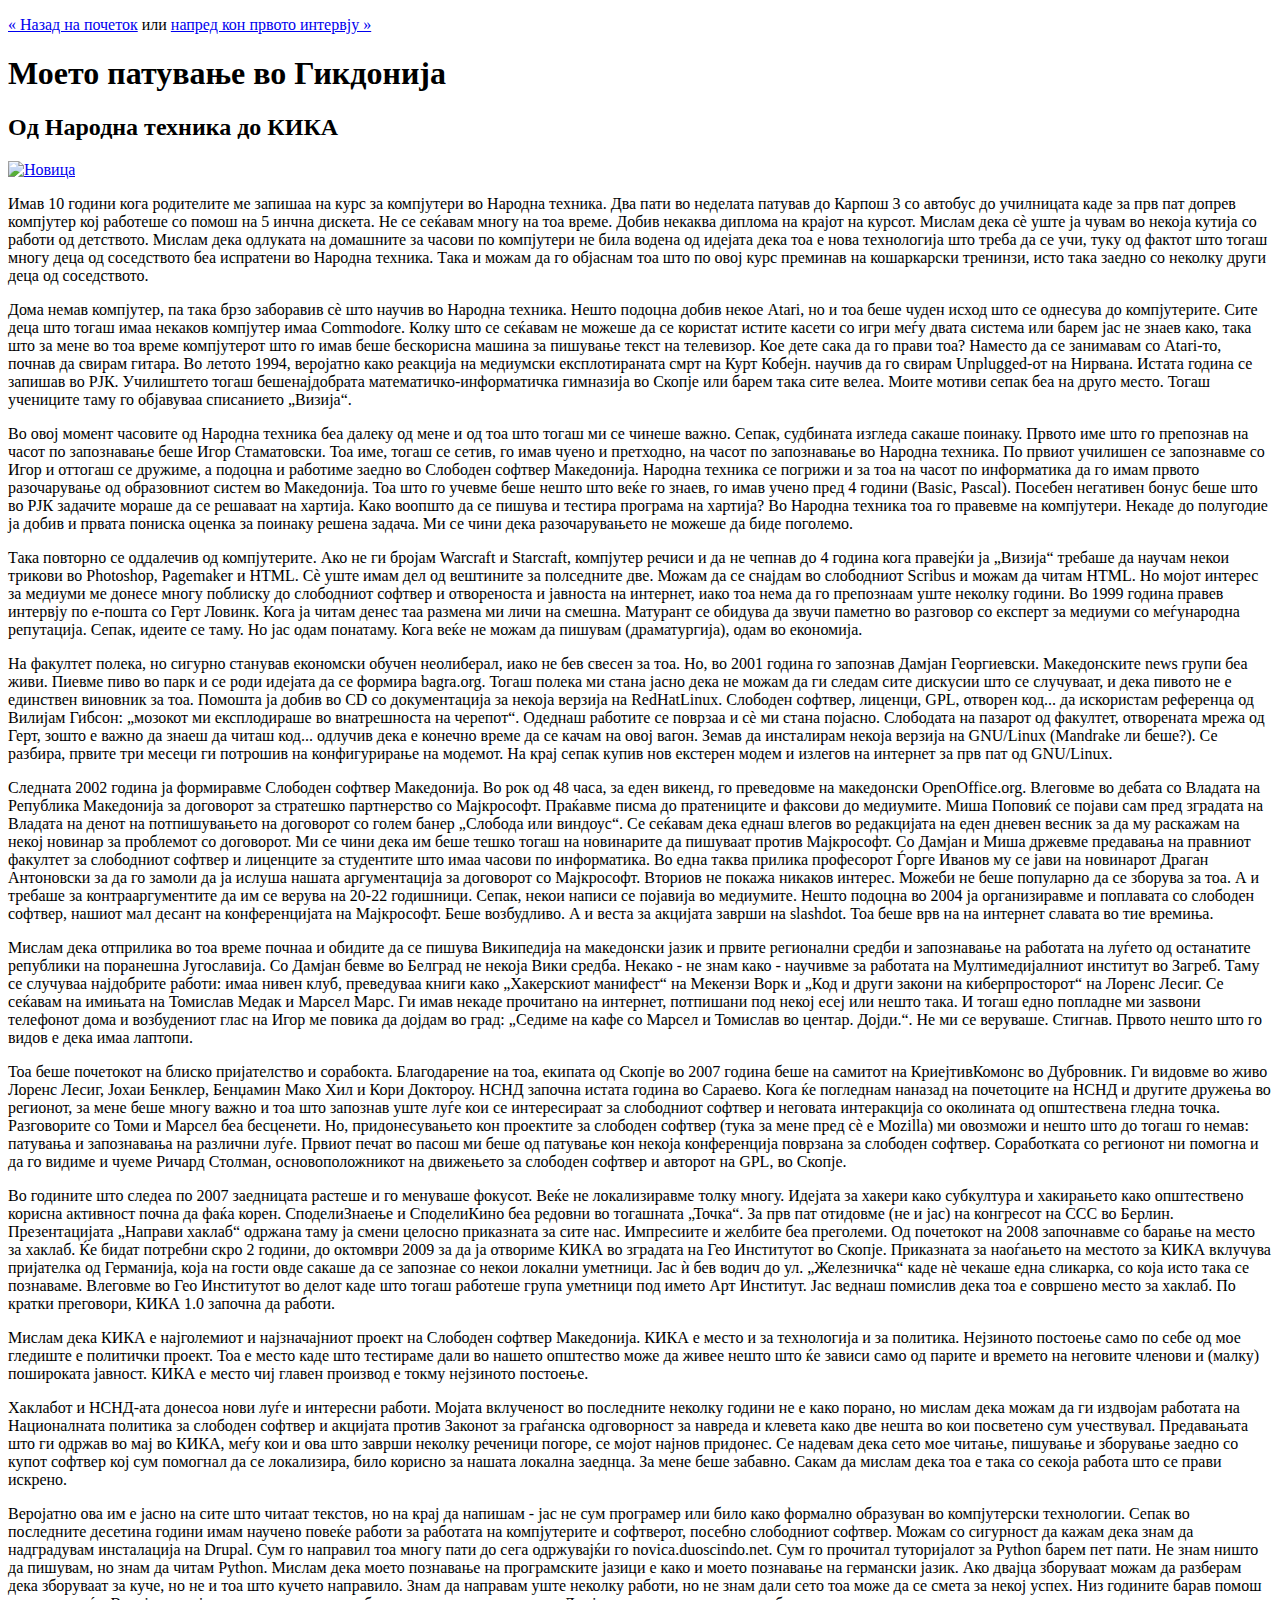
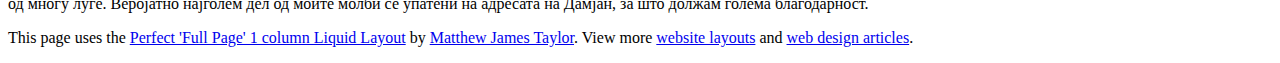
==== 00.html @ e3248e6b "Update 00.html" ====
<!DOCTYPE html PUBLIC "-//W3C//DTD XHTML 1.0 Strict//EN" "http://www.w3.org/TR/xhtml1/DTD/xhtml1-strict.dtd">
<html xmlns="http://www.w3.org/1999/xhtml" xml:lang="mk"><head>
	<title>Моето патување во Гикдонија - Oд Народна техника до КИКА</title>
	<meta http-equiv="Content-Type" content="text/html; charset=UTF-8">
	<meta name="description" content="Моето патување во Гикдонија - Oд Народна техника до КИКА">
	<meta name="keywords" content="Моето патување во Гикдонија - Oд Народна техника до КИКА">
	<meta name="robots" content="index, follow">
	<!--- <link rel="shortcut icon" href="http://matthewjamestaylor.com/favicon.ico" type="image/x-icon"> --->
	<link rel="stylesheet" type="text/css" href="css/single_style.css" media="screen" />
	
</head>
<body>

<div id="header">
	<p><a href="http://geekslogs.spodeli.org/index.html" title="geekslogs.spodeli.org">« Назад на почеток</a> или <a href="http://geekslogs.spodeli.org/01.html">напред кон првото интервју »</a></p>
	<h1>Моето патување во Гикдонија</h1>
	<h2>Oд Народна техника до КИКА</h2>
	<a href="http://novica.duoscindo.net">
	<img src="lugje/novica.duoscindo.net.jpg" alt="Новица" height="150px" width="150px"></a>
</div>
<div class="colmask fullpage">
	<div class="col1">
		<!-- Column 1 start -->
		
		<p>Имав 10 години кога родителите ме запишаа на курс за компјутери во Народна техника. Два пати во неделата патував до Карпош 3 со автобус до училницата каде за прв пат допрев компјутер кој работеше со помош на 5 инчна дискета. Не се сеќавам многу на тоа време. Добив некаква диплома на крајот на курсот. Мислам дека сѐ уште ја чувам во некоја кутија со работи од детството. Мислам дека одлуката на домашните за часови по компјутери не била водена од идејата дека тоа е нова технологија што треба да се учи, туку од фактот што тогаш многу деца од соседството беа испратени во Народна техника. Така и можам да го објаснам тоа што по овој курс преминав на кошаркарски тренинзи, исто така заедно со неколку други деца од соседството.</p>

		<p>Дома немав компјутер, па така брзо заборавив сѐ што научив во Народна техника. Нешто подоцна добив некое Atari, но и тоа беше чуден исход што се однесува до компјутерите. Сите деца што тогаш имаа некаков компјутер имаа Commodore. Колку што се сеќавам не можеше да се користат истите касети со игри меѓу двата система или барем јас не знаев како, така што за мене во тоа време компјутерот што го имав беше бескорисна машина за пишување текст на телевизор. Кое дете сака да го прави тоа? Наместо да се занимавам со Atari-то, почнав да свирам гитара. Во летото 1994, веројатно како реакција на медиумски експлотираната смрт на Курт Кобејн. научив да го свирам Unplugged-от на Нирвана. Истата година се запишав во РЈК. Училиштето тогаш бешенајдобрата математичко-информатичка гимназија во Скопје или барем така сите велеа. Моите мотиви сепак беа на друго место. Тогаш учениците таму го објавуваа списанието „Визија“.</p>		

		<p>Во овој момент часовите од Народна техника беа далеку од мене и од тоа што тогаш ми се чинеше важно. Сепак, судбината изгледа сакаше поинаку. Првото име што го препознав на часот по запознавање беше Игор Стаматовски. Тоа име, тогаш се сетив,  го имав чуено и претходно, на часот по запознавање во Народна техника. По првиот училишен се запознавме со Игор и оттогаш се дружиме, а подоцна и работиме заедно во Слободен софтвер Македонија. Народна техника се погрижи и за тоа на часот по информатика да го имам првото разочарување од образовниот систем во Македонија. Тоа што го учевме беше нешто што веќе го знаев, го имав учено пред 4 години (Basic, Pascal). Посебен негативен бонус беше што во РЈК задачите мораше да се решаваат на хартија. Како воопшто да се пишува и тестира програма на хартија? Во Народна техника тоа го правевме на компјутери. Некаде до полугодие ја добив и првата пониска оценка за поинаку решена задача. Ми се чини дека разочарувањето не можеше да биде поголемо. </p>

		<p>Така повторно се оддалечив од компјутерите. Ако не ги бројам Warcraft и Starcraft, компјутер речиси и да не чепнав до 4 година кога правејќи ја „Визија“ требаше да научам некои трикови во Photoshop, Pagemaker и HTML. Сѐ уште имам дел од вештините за полседните две. Можам да се снајдам во слободниот Scribus и можам да читам HTML. Но мојот интерес за медиуми ме донесе многу поблиску до слободниот софтвер и отвореноста и јавноста на интернет, иако тоа нема да го препознаам уште неколку години. Во 1999 година правев интервју по е-пошта со Герт Ловинк. Кога ја читам денес таа размена ми личи на смешна. Матурант се обидува да звучи паметно во разговор со експерт за медиуми со меѓународна репутација. Сепак, идеите се таму. Но јас одам понатаму. Кога веќе не можам да пишувам (драматургија), одам во економија.</p>

		<p>На факултет полека, но сигурно станував економски обучен неолиберал, иако не бев свесен за тоа. Но, во 2001 година го запознав Дамјан Георгиевски. Македонските news групи беа живи. Пиевме пиво во парк и се роди идејата да се формира bagra.org. Тогаш полека ми стана јасно дека не можам да ги следам сите дискусии што се случуваат, и дека пивото не е единствен виновник за тоа. Помошта ја добив во CD со документација за некоја верзија на RedHatLinux. Слободен софтвер, лиценци, GPL, отворен код... да искористам референца од Вилијам Гибсон: „мозокот ми експлодираше во внатрешноста на черепот“. Одеднаш работите се поврзаа и сѐ ми стана појасно. Слободата на пазарот од факултет, отворената мрежа од Герт, зошто е важно да знаеш да читаш код... одлучив дека е конечно време да се качам на овој вагон. Земав да инсталирам некоја верзија на GNU/Linux (Mandrake ли беше?). Се разбира, првите три месеци ги потрошив на конфигурирање на модемот. На крај сепак купив нов екстерен модем и излегов на интернет за прв пат од GNU/Linux.</p>

		<p>Следната 2002 година ја формиравме Слободен софтвер Македонија. Во рок од 48 часа, за еден викенд, го преведовме на македонски OpenOffice.org. Влеговме во дебата со Владата на Република Македонија за договорот за стратешко партнерство со Мајкрософт. Праќавме писма до пратениците и факсови до медиумите. Миша Поповиќ се појави сам пред зградата на Владата на денот на потпишувањето на договорот со голем банер „Слобода или виндоус“. Се сеќавам дека еднаш влегов во редакцијата на еден дневен весник за да му раскажам на некој новинар за проблемот со договорот. Ми се чини дека им беше тешко тогаш на новинарите да пишуваат против Мајкрософт. Со Дамјан и Миша држевме предавања на правниот факултет за слободниот софтвер и лиценците за студентите што имаа часови по информатика. Во една таква прилика професорот Ѓорге Иванов му се јави на новинарот Драган Антоновски за да го замоли да ја ислуша нашата аргументација за договорот со Мајкрософт. Вториов не покажа никаков интерес. Можеби не беше популарно да се зборува за тоа. А и требаше за контрааргументите да им се верува на 20-22 годишници. Сепак, некои написи се појавија во медиумите. Нешто подоцна во 2004 ја организиравме и поплавата со слободен софтвер, нашиот мал десант на конференцијата на Мајкрософт. Беше возбудливо. А и веста за акцијата заврши на slashdot. Тоа беше врв на на интернет славата во тие времиња.</p>

		<p>Мислам дека отприлика во тоа време почнаа и обидите да се пишува Википедија на македонски јазик и првите регионални средби и запознавање на работата на луѓето од останатите републики на поранешна Југославија. Со Дамјан бевме во Белград не некоја Вики средба. Некако - не знам како - научивме за работата на Мултимедијалниот институт во Загреб. Таму се случуваа најдобрите работи: имаа нивен клуб, преведуваа книги како „Хакерскиот манифест“ на Мекензи Ворк и „Код и други закони на киберпросторот“ на Лоренс Лесиг. Се сеќавам на имињата на Томислав Медак и Марсел Марс. Ги имав некаде прочитано на интернет, потпишани под некој есеј или нешто така. И тогаш едно попладне ми заѕвони телефонот дома и возбудениот глас на Игор ме повика да дојдам во град: „Седиме на кафе со Марсел и Томислав во центар. Дојди.“. Не ми се веруваше. Стигнав. Првото нешто што го видов е дека имаа лаптопи.</p>

		<p>Тоа беше почетокот на блиско пријателство и сорабокта. Благодарение на тоа, екипата од Скопје во 2007 година беше на самитот на КриејтивКомонс во Дубровник. Ги видовме во живо Лоренс Лесиг, Јохаи Бенклер, Бенџамин Мако Хил и Кори Доктороу. НСНД започна истата година во Сараево. Кога ќе погледнам наназад на почетоците на НСНД и другите дружења во регионот, за мене беше многу важно и тоа што запознав уште луѓе кои се интересираат за слободниот софтвер и неговата интеракција со околината од општествена гледна точка. Разговорите со Томи и Марсел беа бесценети. Но, придонесувањето кон проектите за слободен софтвер (тука за мене пред сѐ е Mozilla) ми овозможи и нешто што до тогаш го немав: патувања и запознавања на различни луѓе. Првиот печат во пасош ми беше од патување кон некоја конференција поврзана за слободен софтвер. Соработката со регионот ни помогна и да го видиме и чуеме Ричард Столман, основоположникот на движењето за слободен софтвер и авторот на GPL, во Скопје.</p>

		<p>Во годините што следеа по 2007 заедницата растеше и го менуваше фокусот. Веќе не локализиравме толку многу. Идејата за хакери како субкултура и хакирањето како општествено корисна активност почна да фаќа корен. СподелиЗнаење и СподелиКино беа редовни во тогашната „Точка“. За прв пат отидовме (не и јас) на конгресот на CCC во Берлин. Презентацијата „Направи хаклаб“ одржана таму ја смени целосно приказната за сите нас. Импресиите и желбите беа преголеми. Од почетокот на 2008 започнавме со барање на место за хаклаб. Ќе бидат потребни скро 2 години, до октомври 2009 за да ја отвориме КИКА во зградата на Гео Институтот во Скопје. Приказната за наоѓањето на местото за КИКА вклучува пријателка од Германија, која на гости овде сакаше да се запознае со некои локални уметници. Јас ѝ бев водич до ул. „Железничка“ каде нѐ чекаше една сликарка, со која исто така се познаваме. Влеговме во Гео Институтот во делот каде што тогаш работеше група уметници под името Арт Институт. Јас веднаш помислив дека тоа е совршено место за хаклаб. По кратки преговори, КИКА 1.0 започна да работи.</p>

		<p>Мислам дека КИКА е најголемиот и најзначајниот проект на Слободен софтвер Македонија. КИКА е место и за технологија и за политика. Нејзиното постоење само по себе од мое гледиште е политички проект. Тоа е место каде што тестираме дали во нашето општество може да живее нешто што ќе зависи само од парите и времето на неговите членови и (малку) пошироката јавност. КИКА е место чиј главен производ е токму нејзиното постоење. 

		<p>Хаклабот и НСНД-ата донесоа нови луѓе и интересни работи. Мојата вклученост во последните неколку години не е како порано, но мислам дека можам да ги издвојам работата на Националната политика за слободен софтвер и акцијата против Законот за граѓанска одговорност за навреда и клевета како две нешта во кои посветено сум учествувал. Предавањата што ги одржав во мај во КИКА, меѓу кои и ова што заврши неколку реченици погоре, се мојот најнов придонес. Се надевам дека сето мое читање, пишување и зборување заедно со купот софтвер кој сум помогнал да се локализира, било корисно за нашата локална заеднца. За мене беше забавно. Сакам да мислам дека тоа е така со секоја работа што се прави искрено.</p>

		<p>Веројатно ова им е јасно на сите што читаат текстов, но на крај да напишам - јас не сум програмер или било како формално образуван во компјутерски технологии. Сепак во последните десетина години имам научено повеќе работи за работата на компјутерите и софтверот, посебно слободниот софтвер. Можам со сигурност да кажам дека знам да надградувам инсталација на Drupal. Сум го направил тоа многу пати до сега одржувајќи го novica.duoscindo.net. Сум го прочитал туторијалот за Python барем пет пати. Не знам ништо да пишувам, но знам да читам Python. Мислам дека моето познавање на програмските јазици е како и моето познавање на германски јазик. Ако двајца зборуваат можам да разберам дека зборуваат за куче, но не и тоа што кучето направило. Знам да направам уште неколку работи, но не знам дали сето тоа може да се смета за некој успех. Низ годините барав помош од многу луѓе. Веројатно најголем дел од моите молби се упатени на адресата на Дамјан, за што должам голема благодарност.</p>
		<!-- Column 1 end -->
	</div>
</div>
<div id="footer">
	<p>This page uses the <a href="http://matthewjamestaylor.com/blog/perfect-full-page.htm">Perfect 'Full Page' 1 column Liquid Layout</a> by <a href="http://matthewjamestaylor.com/">Matthew James Taylor</a>. View more <a href="http://matthewjamestaylor.com/blog/-website-layouts">website layouts</a> and <a href="http://matthewjamestaylor.com/blog/-web-design">web design articles</a>.</p>
</div>

<script src="The%20Perfect%20full%20page%20Liquid%20Layout:%20No%20CSS%20hacks.%20SEO%20friendly.%20iPhone%20compatible._files/urchin.js" type="text/javascript">
</script>
<script type="text/javascript">
_uacct = "UA-1848067-8";
urchinTracker();
</script>



</body></html>
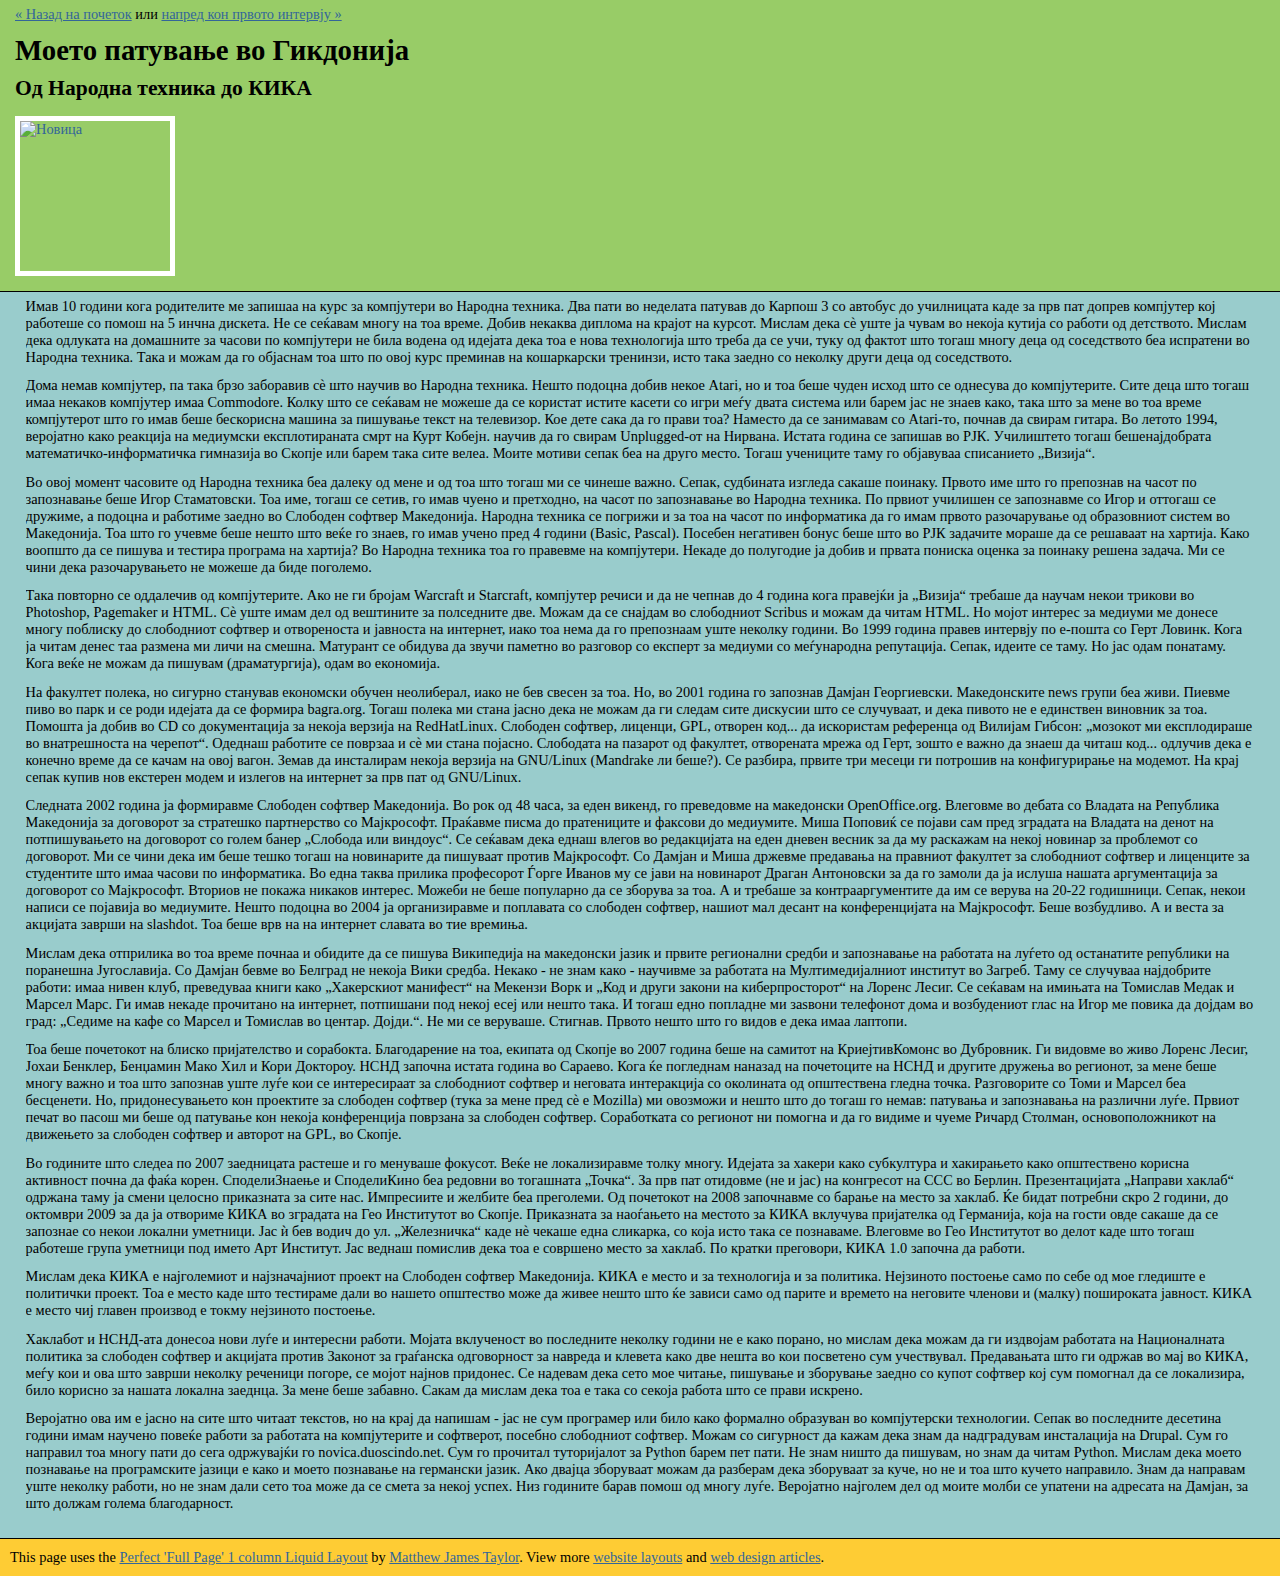
==== commit 50a50b6d: "modified:   ../00.html 	modified:   single_style.css" ====
--- a/00.html
+++ b/00.html
@@ -12,7 +12,7 @@
 <body>
 
 <div id="header">
-	<p><a href="http://geekslogs.spodeli.org/index.html" title="geekslogs.spodeli.org">« Назад на почеток</a> или <a href="http://geekslogs.spodeli.org/01.html">напред кон првото интервју »</a></p>
+    <p><a href="http://geekslogs.spodeli.org/index.html" title="geekslogs.spodeli.org">« Назад на почеток</a> или <a href="http://geekslogs.spodeli.org/01.html">напред кон првото интервју »</a></p>
 	<h1>Моето патување во Гикдонија</h1>
 	<h2>Oд Народна техника до КИКА</h2>
 	<a href="http://novica.duoscindo.net">
--- a/css/single_style.css
+++ b/css/single_style.css
@@ -0,0 +1,149 @@
+/* General styles */
+body {
+		margin:0;
+		padding:0;
+		border:0;			/* This removes the border around the viewport in old versions of IE */
+		width:100%;
+		background:#98CC67;
+		min-width:600px;		/* Minimum width of layout - remove line if not required */
+						/* The min-width property does not work in old versions of Internet Explorer */
+		font-size:90%;
+	}
+	a {
+		color:#369;
+	}
+	a:hover {
+		color:#fff;
+		background:#369;
+		text-decoration:none;
+	}
+	h1, h2, h3 {
+		margin:.8em 0 .2em 0;
+		padding:0;
+	}
+	p {
+		margin:.4em 0 .8em 0;
+		padding:0;
+	}
+	img {
+		margin:10px 0 5px;
+	}
+	/* Header styles */
+	#header {
+		clear:both;
+		float:left;
+		width:100%;
+	}
+	#header {
+		border-bottom:1px solid #000;
+	}
+	#header p,
+	#header h1,
+	#header h2 {
+		padding:.4em 15px 0 15px;
+		margin:0;
+	}
+	#header ul {
+		clear:left;
+		float:left;
+		width:100%;
+		list-style:none;
+		margin:10px 0 0 0;
+		padding:0;
+	}
+	#header ul li {
+		display:inline;
+		list-style:none;
+		margin:0;
+		padding:0;
+	}
+	#header ul li a {
+		display:block;
+		float:left;
+		margin:0 0 0 1px;
+		padding:3px 10px;
+		text-align:center;
+		background:#eee;
+		color:#000;
+		text-decoration:none;
+		position:relative;
+		left:15px;
+		line-height:1.3em;
+	}
+	#header ul li a:hover {
+		background:#369;
+		color:#fff;
+	}
+	#header ul li a.active,
+	#header ul li a.active:hover {
+		color:#fff;
+		background:#000;
+		font-weight:bold;
+	}
+	#header ul li a span {
+		display:block;
+	}
+        /*added stuff */
+        #header img {
+            float:left;
+            border:5px;
+            border-style:solid;
+            border-color:#fff;
+            margin:15px;
+            }
+	/* 'widths' sub menu */
+	#layoutdims {
+		clear:both;
+		background:#eee;
+		border-top:4px solid #000;
+		margin:0;
+		padding:6px 15px !important;
+		text-align:right;
+	}
+	/* column container */
+	.colmask {
+		position:relative;	/* This fixes the IE7 overflow hidden bug */
+		clear:both;
+		float:left;
+		width:100%;			/* width of whole page */
+		overflow:hidden;		/* This chops off any overhanging divs */
+	}
+	/* common column settings */
+	.colright,
+	.colmid,
+	.colleft {
+		float:left;
+		width:100%;
+		position:relative;
+	}
+	.col1,
+	.col2,
+	.col3 {
+		float:left;
+		position:relative;
+		padding:0 0 1em 0;
+		overflow:hidden;
+	}
+	/* Full page settings */
+	.fullpage {
+		background:#99CCCC;		/* page background colour */
+	}
+	.fullpage .col1 {
+		width:96%;			/* page width minus left and right padding */
+		left:2%;			/* page left padding */
+	}
+	/* Footer styles */
+	#footer {
+		clear:both;
+		float:left;
+		width:100%;
+		border-top:1px solid #000;
+                background:#FECC34;
+	}
+	#footer p {
+		padding:10px;
+		margin:0;
+	}
+	
+	/* --> */
+	
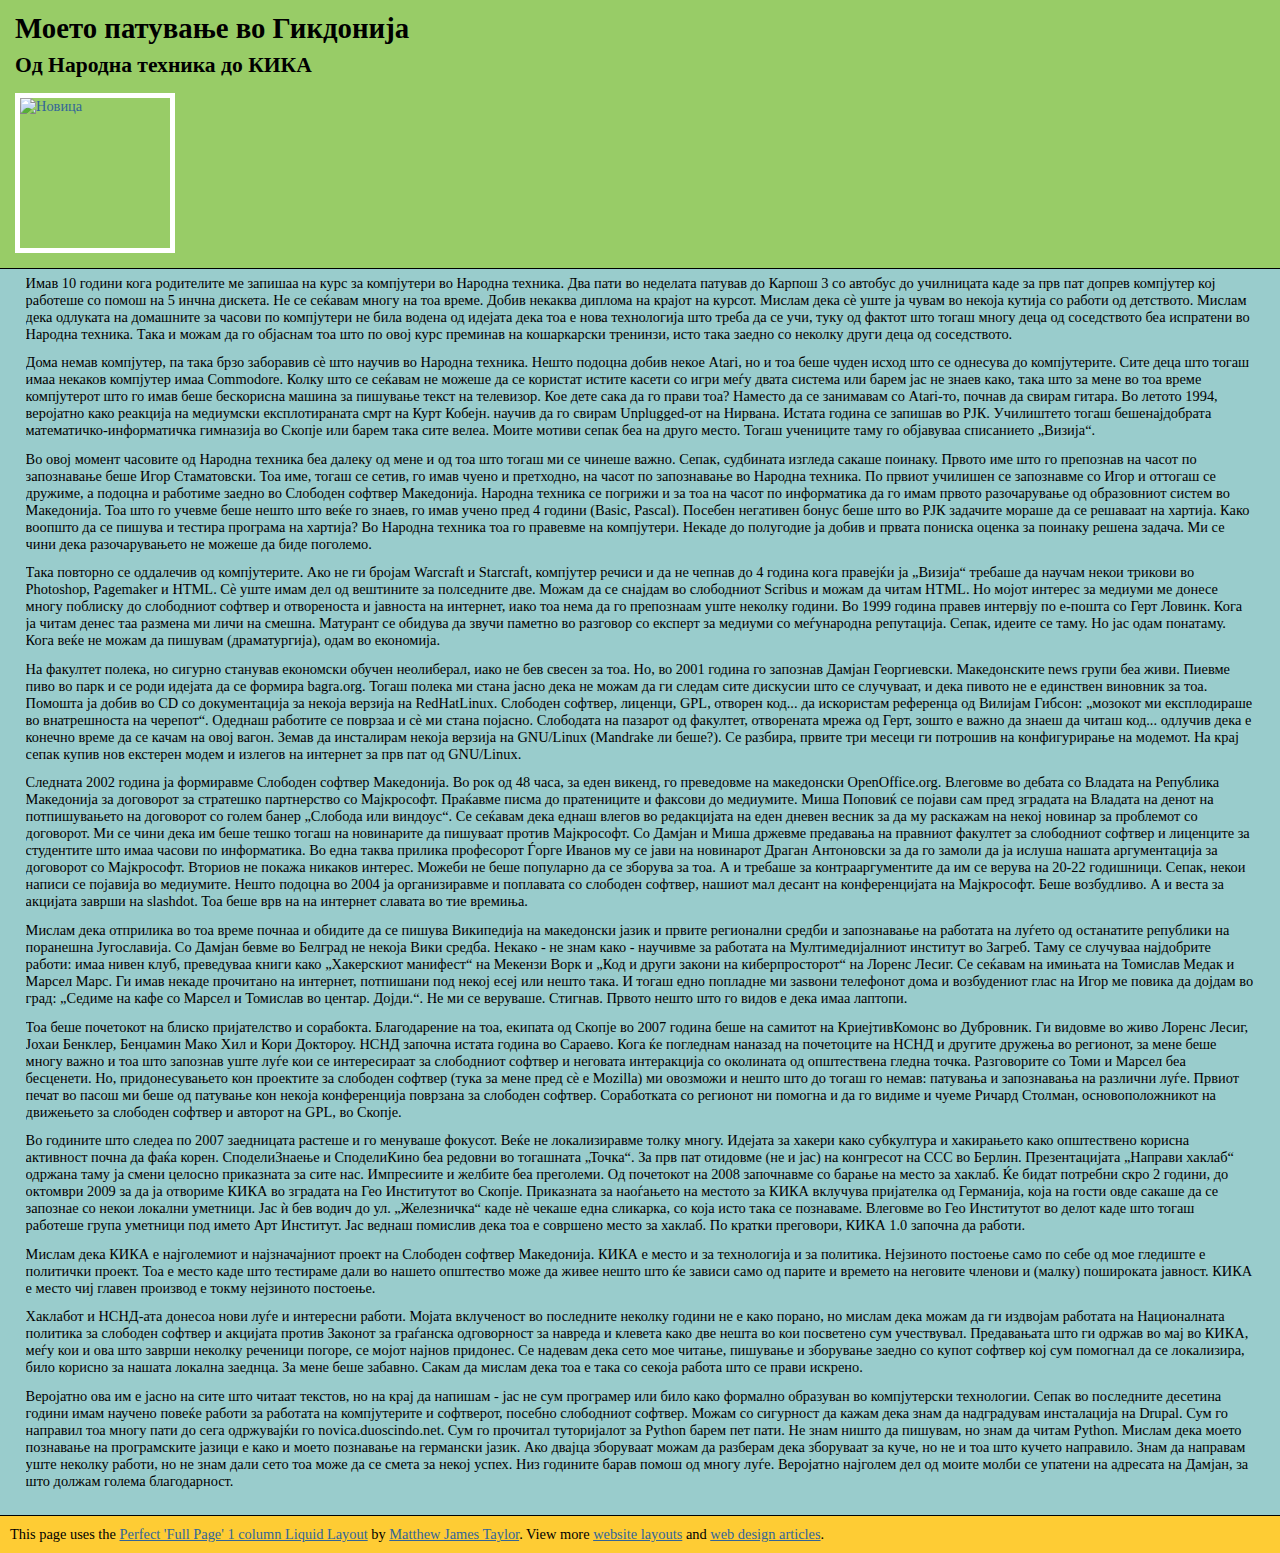
==== commit 65200ddf: "Update 00.html" ====
--- a/00.html
+++ b/00.html
@@ -12,7 +12,7 @@
 <body>
 
 <div id="header">
-    <p><a href="http://geekslogs.spodeli.org/index.html" title="geekslogs.spodeli.org">« Назад на почеток</a> или <a href="http://geekslogs.spodeli.org/01.html">напред кон првото интервју »</a></p>
+    <!--- <p><a href="http://geekslogs.spodeli.org/index.html" title="geekslogs.spodeli.org">« Назад на почеток</a> или <a href="http://geekslogs.spodeli.org/01.html">напред кон првото интервју »</a></p> --->
 	<h1>Моето патување во Гикдонија</h1>
 	<h2>Oд Народна техника до КИКА</h2>
 	<a href="http://novica.duoscindo.net">
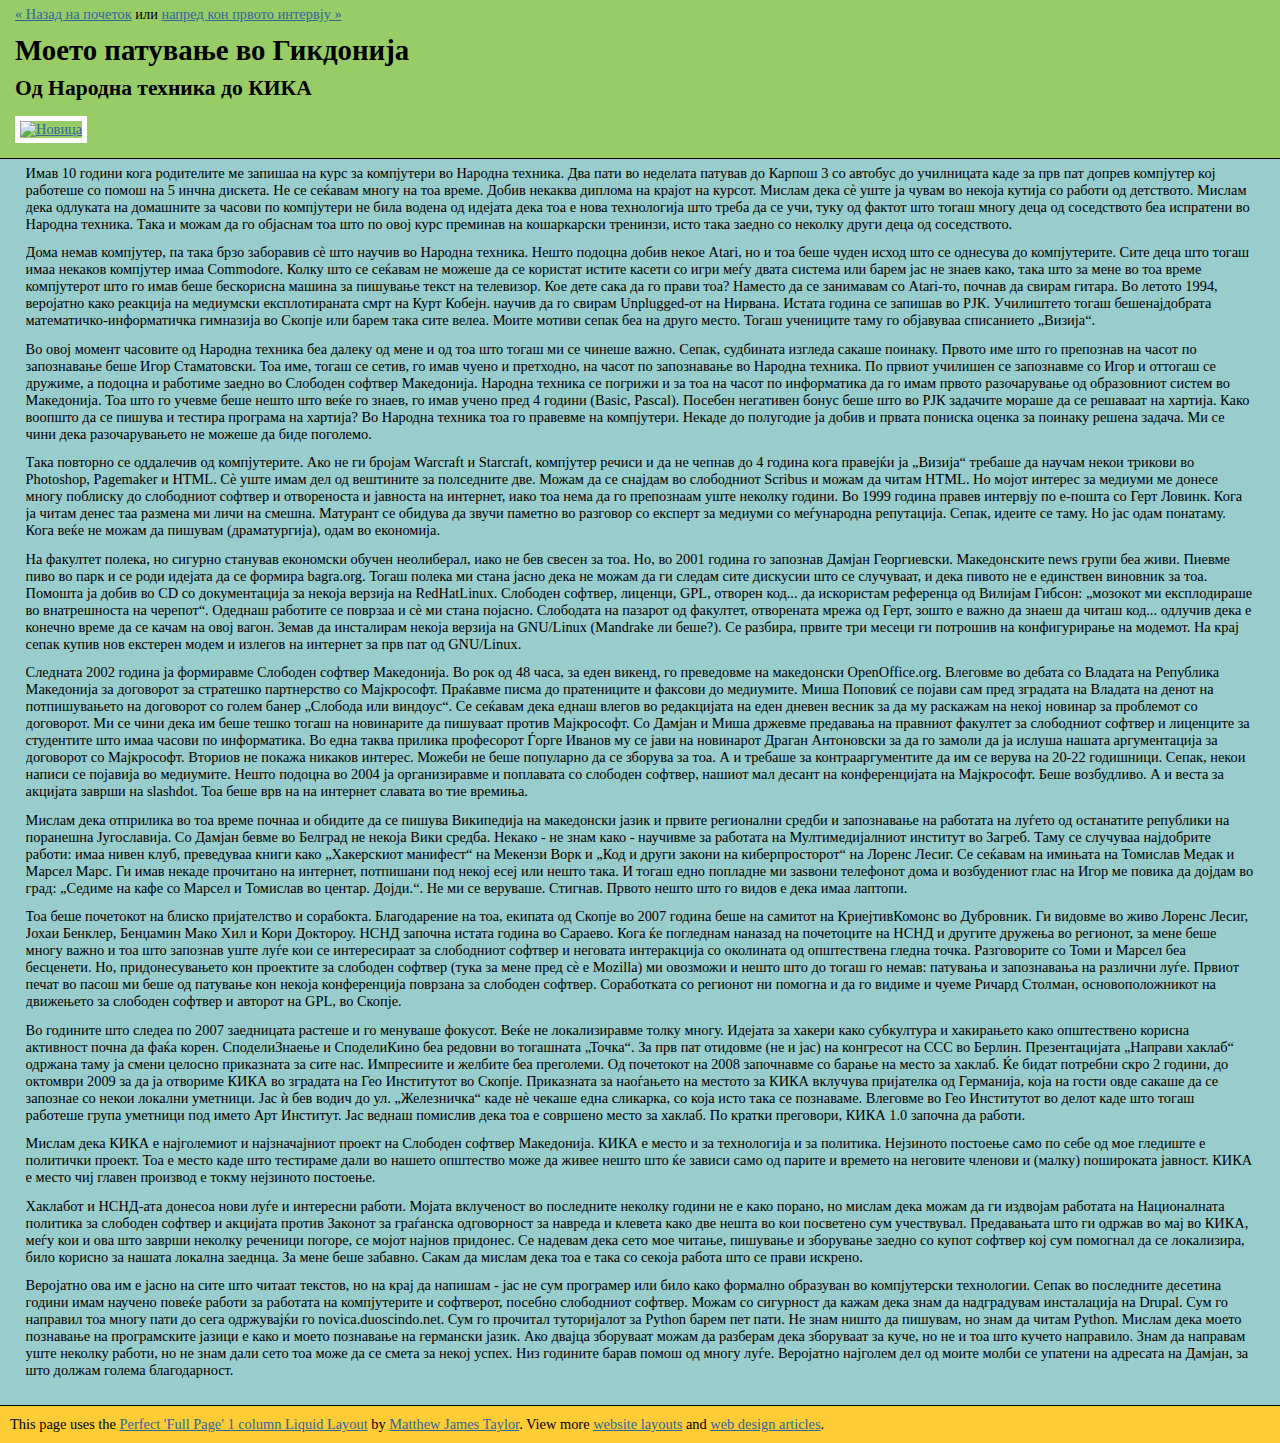
==== commit f4d2d0f1: "modified:   00.html 	modified:   README.md 	modified:   css/single_style.css" ====
--- a/00.html
+++ b/00.html
@@ -12,9 +12,9 @@
 <body>
 
 <div id="header">
-    <!--- <p><a href="http://geekslogs.spodeli.org/index.html" title="geekslogs.spodeli.org">« Назад на почеток</a> или <a href="http://geekslogs.spodeli.org/01.html">напред кон првото интервју »</a></p> --->
-	<h1>Моето патување во Гикдонија</h1>
-	<h2>Oд Народна техника до КИКА</h2>
+     <p><a href="http://geekslogs.spodeli.org/index.html" title="geekslogs.spodeli.org">« Назад на почеток</a> или <a href="http://geekslogs.spodeli.org/01.html">напред кон првото интервју »</a></p>
+    <h1>Моето патување во Гикдонија</h1>
+        <h2>Oд Народна техника до КИКА</h2>
 	<a href="http://novica.duoscindo.net">
 	<img src="lugje/novica.duoscindo.net.jpg" alt="Новица" height="150px" width="150px"></a>
 </div>
--- a/css/single_style.css
+++ b/css/single_style.css
@@ -85,7 +85,6 @@
 	}
         /*added stuff */
         #header img {
-            float:left;
             border:5px;
             border-style:solid;
             border-color:#fff;
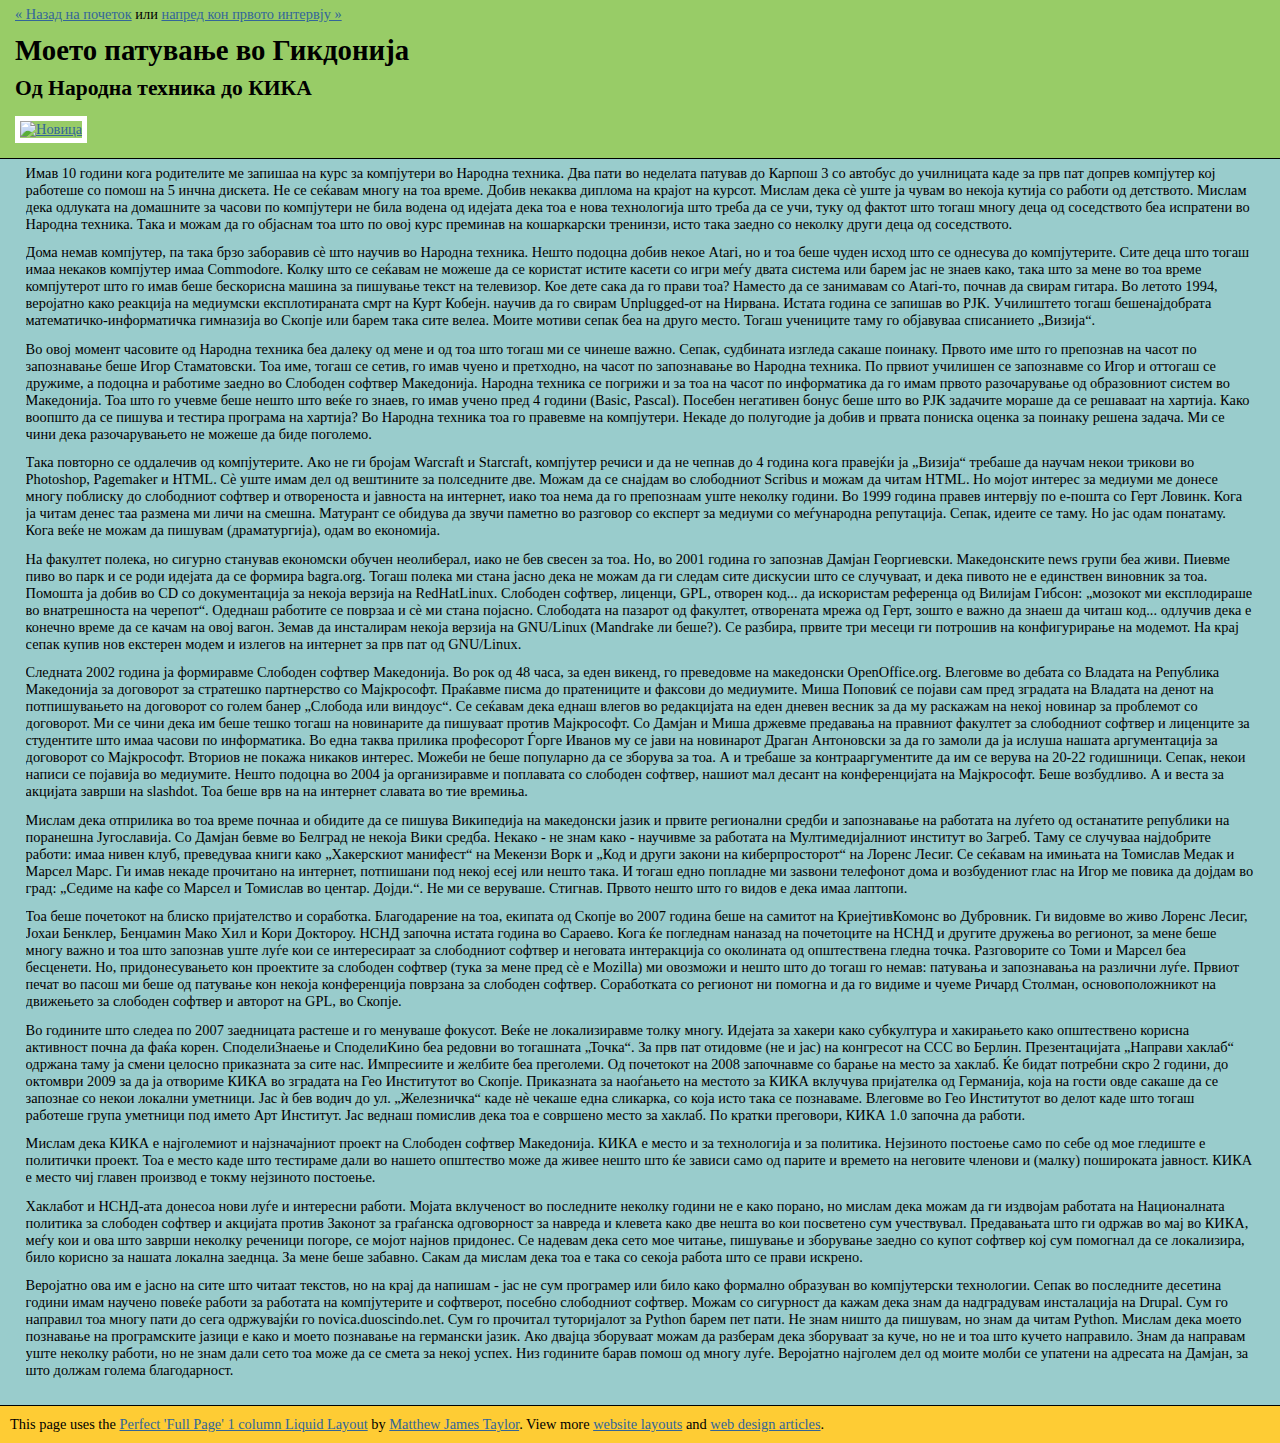
==== commit c06a4e25: "Merge adbbd0c7e58935de014aa045643811811fd81a96 into 1c2deb7c0f8989d8d2e9e0e62fe857425d77f2d3" ====
--- a/00.html
+++ b/00.html
@@ -36,7 +36,7 @@
 
 		<p>Мислам дека отприлика во тоа време почнаа и обидите да се пишува Википедија на македонски јазик и првите регионални средби и запознавање на работата на луѓето од останатите републики на поранешна Југославија. Со Дамјан бевме во Белград не некоја Вики средба. Некако - не знам како - научивме за работата на Мултимедијалниот институт во Загреб. Таму се случуваа најдобрите работи: имаа нивен клуб, преведуваа книги како „Хакерскиот манифест“ на Мекензи Ворк и „Код и други закони на киберпросторот“ на Лоренс Лесиг. Се сеќавам на имињата на Томислав Медак и Марсел Марс. Ги имав некаде прочитано на интернет, потпишани под некој есеј или нешто така. И тогаш едно попладне ми заѕвони телефонот дома и возбудениот глас на Игор ме повика да дојдам во град: „Седиме на кафе со Марсел и Томислав во центар. Дојди.“. Не ми се веруваше. Стигнав. Првото нешто што го видов е дека имаа лаптопи.</p>
 
-		<p>Тоа беше почетокот на блиско пријателство и сорабокта. Благодарение на тоа, екипата од Скопје во 2007 година беше на самитот на КриејтивКомонс во Дубровник. Ги видовме во живо Лоренс Лесиг, Јохаи Бенклер, Бенџамин Мако Хил и Кори Доктороу. НСНД започна истата година во Сараево. Кога ќе погледнам наназад на почетоците на НСНД и другите дружења во регионот, за мене беше многу важно и тоа што запознав уште луѓе кои се интересираат за слободниот софтвер и неговата интеракција со околината од општествена гледна точка. Разговорите со Томи и Марсел беа бесценети. Но, придонесувањето кон проектите за слободен софтвер (тука за мене пред сѐ е Mozilla) ми овозможи и нешто што до тогаш го немав: патувања и запознавања на различни луѓе. Првиот печат во пасош ми беше од патување кон некоја конференција поврзана за слободен софтвер. Соработката со регионот ни помогна и да го видиме и чуеме Ричард Столман, основоположникот на движењето за слободен софтвер и авторот на GPL, во Скопје.</p>
+		<p>Тоа беше почетокот на блиско пријателство и соработка. Благодарение на тоа, екипата од Скопје во 2007 година беше на самитот на КриејтивКомонс во Дубровник. Ги видовме во живо Лоренс Лесиг, Јохаи Бенклер, Бенџамин Мако Хил и Кори Доктороу. НСНД започна истата година во Сараево. Кога ќе погледнам наназад на почетоците на НСНД и другите дружења во регионот, за мене беше многу важно и тоа што запознав уште луѓе кои се интересираат за слободниот софтвер и неговата интеракција со околината од општествена гледна точка. Разговорите со Томи и Марсел беа бесценети. Но, придонесувањето кон проектите за слободен софтвер (тука за мене пред сѐ е Mozilla) ми овозможи и нешто што до тогаш го немав: патувања и запознавања на различни луѓе. Првиот печат во пасош ми беше од патување кон некоја конференција поврзана за слободен софтвер. Соработката со регионот ни помогна и да го видиме и чуеме Ричард Столман, основоположникот на движењето за слободен софтвер и авторот на GPL, во Скопје.</p>
 
 		<p>Во годините што следеа по 2007 заедницата растеше и го менуваше фокусот. Веќе не локализиравме толку многу. Идејата за хакери како субкултура и хакирањето како општествено корисна активност почна да фаќа корен. СподелиЗнаење и СподелиКино беа редовни во тогашната „Точка“. За прв пат отидовме (не и јас) на конгресот на CCC во Берлин. Презентацијата „Направи хаклаб“ одржана таму ја смени целосно приказната за сите нас. Импресиите и желбите беа преголеми. Од почетокот на 2008 започнавме со барање на место за хаклаб. Ќе бидат потребни скро 2 години, до октомври 2009 за да ја отвориме КИКА во зградата на Гео Институтот во Скопје. Приказната за наоѓањето на местото за КИКА вклучува пријателка од Германија, која на гости овде сакаше да се запознае со некои локални уметници. Јас ѝ бев водич до ул. „Железничка“ каде нѐ чекаше една сликарка, со која исто така се познаваме. Влеговме во Гео Институтот во делот каде што тогаш работеше група уметници под името Арт Институт. Јас веднаш помислив дека тоа е совршено место за хаклаб. По кратки преговори, КИКА 1.0 започна да работи.</p>
 
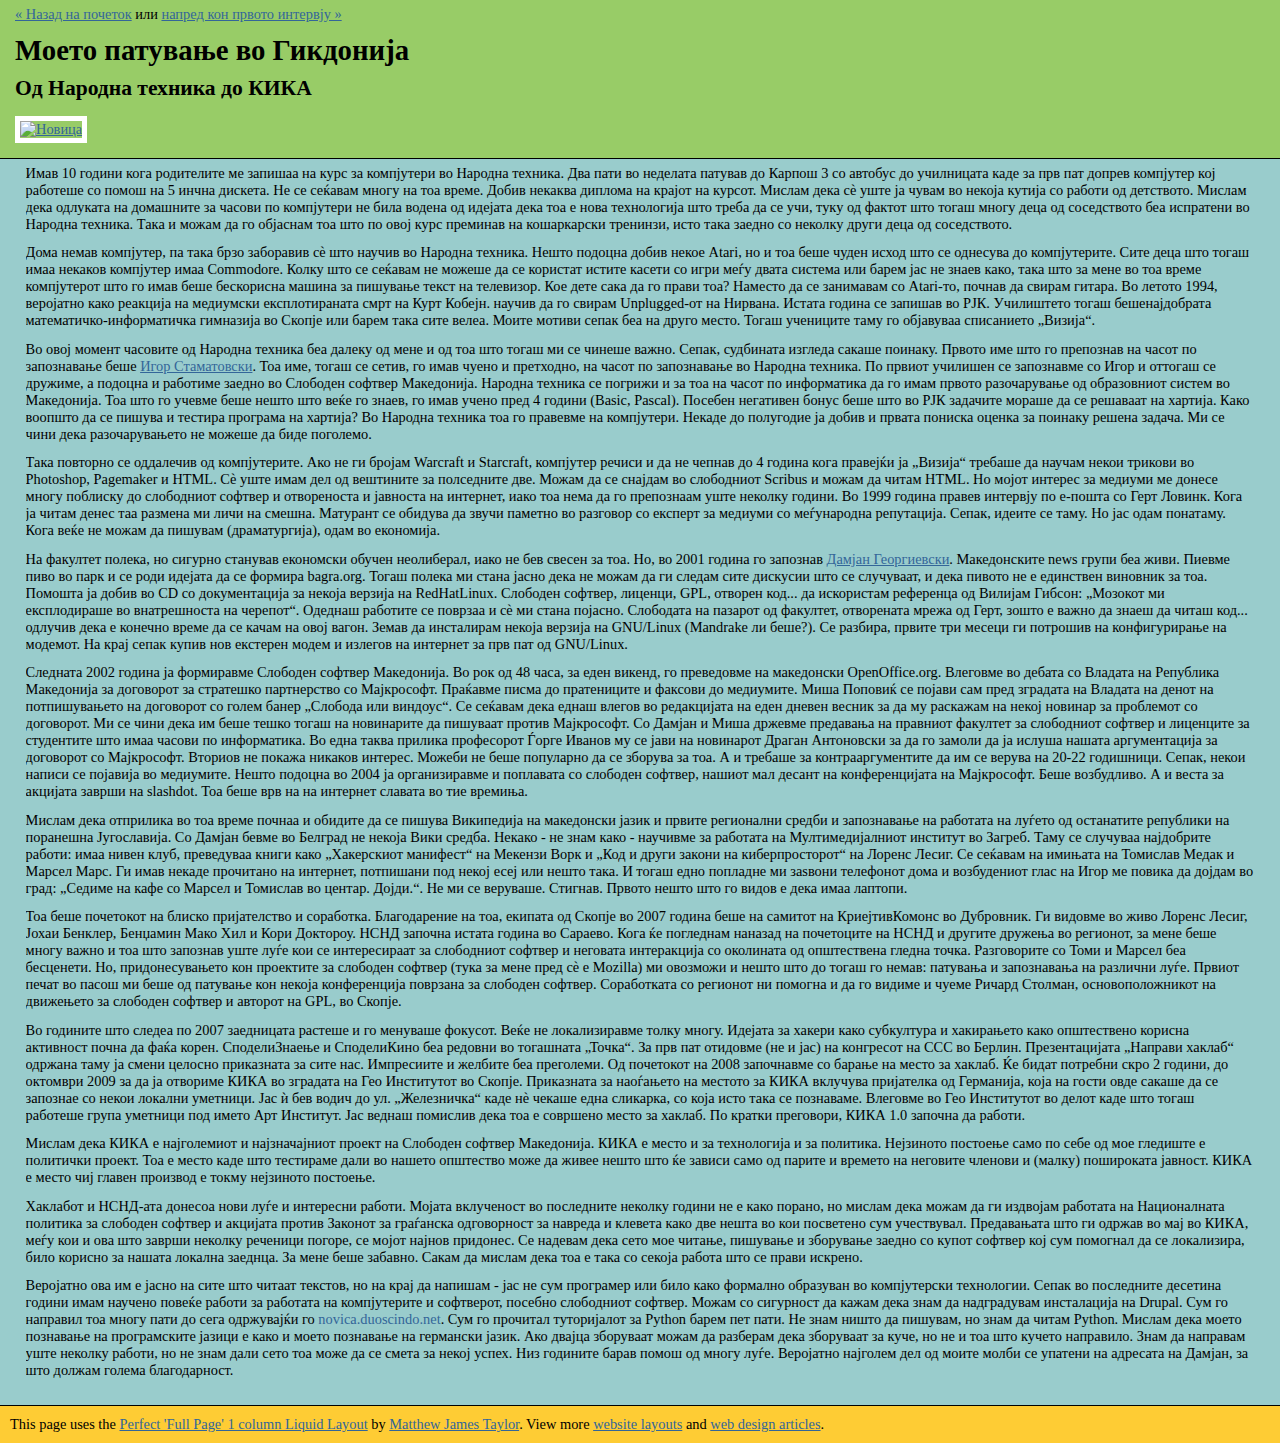
==== commit dec39301: "modified:   00.html 	new file:   10.html 	modified:   css/single_style.css 	new file:   lugje/akk.or" ====
--- a/00.html
+++ b/00.html
@@ -1,12 +1,12 @@
 <!DOCTYPE html PUBLIC "-//W3C//DTD XHTML 1.0 Strict//EN" "http://www.w3.org/TR/xhtml1/DTD/xhtml1-strict.dtd">
 <html xmlns="http://www.w3.org/1999/xhtml" xml:lang="mk"><head>
-	<title>Моето патување во Гикдонија - Oд Народна техника до КИКА</title>
-	<meta http-equiv="Content-Type" content="text/html; charset=UTF-8">
-	<meta name="description" content="Моето патување во Гикдонија - Oд Народна техника до КИКА">
-	<meta name="keywords" content="Моето патување во Гикдонија - Oд Народна техника до КИКА">
-	<meta name="robots" content="index, follow">
-	<!--- <link rel="shortcut icon" href="http://matthewjamestaylor.com/favicon.ico" type="image/x-icon"> --->
-	<link rel="stylesheet" type="text/css" href="css/single_style.css" media="screen" />
+<title>Моето патување во Гикдонија - Oд Народна техника до КИКА</title>
+<meta http-equiv="Content-Type" content="text/html; charset=UTF-8">
+<meta name="description" content="Моето патување во Гикдонија - Oд Народна техника до КИКА">
+<meta name="keywords" content="Моето патување во Гикдонија - Oд Народна техника до КИКА">
+<meta name="robots" content="index, follow">
+<!--- <link rel="shortcut icon" href="http://matthewjamestaylor.com/favicon.ico" type="image/x-icon"> --->
+<link rel="stylesheet" type="text/css" href="css/single_style.css" media="screen" />
 	
 </head>
 <body>
@@ -15,41 +15,41 @@
      <p><a href="http://geekslogs.spodeli.org/index.html" title="geekslogs.spodeli.org">« Назад на почеток</a> или <a href="http://geekslogs.spodeli.org/01.html">напред кон првото интервју »</a></p>
     <h1>Моето патување во Гикдонија</h1>
         <h2>Oд Народна техника до КИКА</h2>
-	<a href="http://novica.duoscindo.net">
-	<img src="lugje/novica.duoscindo.net.jpg" alt="Новица" height="150px" width="150px"></a>
+<a href="http://novica.duoscindo.net">
+<img src="lugje/novica.duoscindo.net.jpg" alt="Новица" height="150px" width="150px"></a>
 </div>
 <div class="colmask fullpage">
-	<div class="col1">
-		<!-- Column 1 start -->
-		
-		<p>Имав 10 години кога родителите ме запишаа на курс за компјутери во Народна техника. Два пати во неделата патував до Карпош 3 со автобус до училницата каде за прв пат допрев компјутер кој работеше со помош на 5 инчна дискета. Не се сеќавам многу на тоа време. Добив некаква диплома на крајот на курсот. Мислам дека сѐ уште ја чувам во некоја кутија со работи од детството. Мислам дека одлуката на домашните за часови по компјутери не била водена од идејата дека тоа е нова технологија што треба да се учи, туку од фактот што тогаш многу деца од соседството беа испратени во Народна техника. Така и можам да го објаснам тоа што по овој курс преминав на кошаркарски тренинзи, исто така заедно со неколку други деца од соседството.</p>
+<div class="col1">
+<!-- Column 1 start -->
 
-		<p>Дома немав компјутер, па така брзо заборавив сѐ што научив во Народна техника. Нешто подоцна добив некое Atari, но и тоа беше чуден исход што се однесува до компјутерите. Сите деца што тогаш имаа некаков компјутер имаа Commodore. Колку што се сеќавам не можеше да се користат истите касети со игри меѓу двата система или барем јас не знаев како, така што за мене во тоа време компјутерот што го имав беше бескорисна машина за пишување текст на телевизор. Кое дете сака да го прави тоа? Наместо да се занимавам со Atari-то, почнав да свирам гитара. Во летото 1994, веројатно како реакција на медиумски експлотираната смрт на Курт Кобејн. научив да го свирам Unplugged-от на Нирвана. Истата година се запишав во РЈК. Училиштето тогаш бешенајдобрата математичко-информатичка гимназија во Скопје или барем така сите велеа. Моите мотиви сепак беа на друго место. Тогаш учениците таму го објавуваа списанието „Визија“.</p>		
+<p>Имав 10 години кога родителите ме запишаа на курс за компјутери во Народна техника. Два пати во неделата патував до Карпош 3 со автобус до училницата каде за прв пат допрев компјутер кој работеше со помош на 5 инчна дискета. Не се сеќавам многу на тоа време. Добив некаква диплома на крајот на курсот. Мислам дека сѐ уште ја чувам во некоја кутија со работи од детството. Мислам дека одлуката на домашните за часови по компјутери не била водена од идејата дека тоа е нова технологија што треба да се учи, туку од фактот што тогаш многу деца од соседството беа испратени во Народна техника. Така и можам да го објаснам тоа што по овој курс преминав на кошаркарски тренинзи, исто така заедно со неколку други деца од соседството.</p>
 
-		<p>Во овој момент часовите од Народна техника беа далеку од мене и од тоа што тогаш ми се чинеше важно. Сепак, судбината изгледа сакаше поинаку. Првото име што го препознав на часот по запознавање беше Игор Стаматовски. Тоа име, тогаш се сетив,  го имав чуено и претходно, на часот по запознавање во Народна техника. По првиот училишен се запознавме со Игор и оттогаш се дружиме, а подоцна и работиме заедно во Слободен софтвер Македонија. Народна техника се погрижи и за тоа на часот по информатика да го имам првото разочарување од образовниот систем во Македонија. Тоа што го учевме беше нешто што веќе го знаев, го имав учено пред 4 години (Basic, Pascal). Посебен негативен бонус беше што во РЈК задачите мораше да се решаваат на хартија. Како воопшто да се пишува и тестира програма на хартија? Во Народна техника тоа го правевме на компјутери. Некаде до полугодие ја добив и првата пониска оценка за поинаку решена задача. Ми се чини дека разочарувањето не можеше да биде поголемо. </p>
+<p>Дома немав компјутер, па така брзо заборавив сѐ што научив во Народна техника. Нешто подоцна добив некое Atari, но и тоа беше чуден исход што се однесува до компјутерите. Сите деца што тогаш имаа некаков компјутер имаа Commodore. Колку што се сеќавам не можеше да се користат истите касети со игри меѓу двата система или барем јас не знаев како, така што за мене во тоа време компјутерот што го имав беше бескорисна машина за пишување текст на телевизор. Кое дете сака да го прави тоа? Наместо да се занимавам со Atari-то, почнав да свирам гитара. Во летото 1994, веројатно како реакција на медиумски експлотираната смрт на Курт Кобејн. научив да го свирам Unplugged-от на Нирвана. Истата година се запишав во РЈК. Училиштето тогаш бешенајдобрата математичко-информатичка гимназија во Скопје или барем така сите велеа. Моите мотиви сепак беа на друго место. Тогаш учениците таму го објавуваа списанието „Визија“.</p>
 
-		<p>Така повторно се оддалечив од компјутерите. Ако не ги бројам Warcraft и Starcraft, компјутер речиси и да не чепнав до 4 година кога правејќи ја „Визија“ требаше да научам некои трикови во Photoshop, Pagemaker и HTML. Сѐ уште имам дел од вештините за полседните две. Можам да се снајдам во слободниот Scribus и можам да читам HTML. Но мојот интерес за медиуми ме донесе многу поблиску до слободниот софтвер и отвореноста и јавноста на интернет, иако тоа нема да го препознаам уште неколку години. Во 1999 година правев интервју по е-пошта со Герт Ловинк. Кога ја читам денес таа размена ми личи на смешна. Матурант се обидува да звучи паметно во разговор со експерт за медиуми со меѓународна репутација. Сепак, идеите се таму. Но јас одам понатаму. Кога веќе не можам да пишувам (драматургија), одам во економија.</p>
+<p>Во овој момент часовите од Народна техника беа далеку од мене и од тоа што тогаш ми се чинеше важно. Сепак, судбината изгледа сакаше поинаку. Првото име што го препознав на часот по запознавање беше <a href="http://geekslogs.spodeli.org/05.html">Игор Стаматовски</a>. Тоа име, тогаш се сетив,  го имав чуено и претходно, на часот по запознавање во Народна техника. По првиот училишен се запознавме со Игор и оттогаш се дружиме, а подоцна и работиме заедно во Слободен софтвер Македонија. Народна техника се погрижи и за тоа на часот по информатика да го имам првото разочарување од образовниот систем во Македонија. Тоа што го учевме беше нешто што веќе го знаев, го имав учено пред 4 години (Basic, Pascal). Посебен негативен бонус беше што во РЈК задачите мораше да се решаваат на хартија. Како воопшто да се пишува и тестира програма на хартија? Во Народна техника тоа го правевме на компјутери. Некаде до полугодие ја добив и првата пониска оценка за поинаку решена задача. Ми се чини дека разочарувањето не можеше да биде поголемо. </p>
 
-		<p>На факултет полека, но сигурно станував економски обучен неолиберал, иако не бев свесен за тоа. Но, во 2001 година го запознав Дамјан Георгиевски. Македонските news групи беа живи. Пиевме пиво во парк и се роди идејата да се формира bagra.org. Тогаш полека ми стана јасно дека не можам да ги следам сите дискусии што се случуваат, и дека пивото не е единствен виновник за тоа. Помошта ја добив во CD со документација за некоја верзија на RedHatLinux. Слободен софтвер, лиценци, GPL, отворен код... да искористам референца од Вилијам Гибсон: „мозокот ми експлодираше во внатрешноста на черепот“. Одеднаш работите се поврзаа и сѐ ми стана појасно. Слободата на пазарот од факултет, отворената мрежа од Герт, зошто е важно да знаеш да читаш код... одлучив дека е конечно време да се качам на овој вагон. Земав да инсталирам некоја верзија на GNU/Linux (Mandrake ли беше?). Се разбира, првите три месеци ги потрошив на конфигурирање на модемот. На крај сепак купив нов екстерен модем и излегов на интернет за прв пат од GNU/Linux.</p>
+<p>Така повторно се оддалечив од компјутерите. Ако не ги бројам Warcraft и Starcraft, компјутер речиси и да не чепнав до 4 година кога правејќи ја „Визија“ требаше да научам некои трикови во Photoshop, Pagemaker и HTML. Сѐ уште имам дел од вештините за полседните две. Можам да се снајдам во слободниот Scribus и можам да читам HTML. Но мојот интерес за медиуми ме донесе многу поблиску до слободниот софтвер и отвореноста и јавноста на интернет, иако тоа нема да го препознаам уште неколку години. Во 1999 година правев интервју по е-пошта со Герт Ловинк. Кога ја читам денес таа размена ми личи на смешна. Матурант се обидува да звучи паметно во разговор со експерт за медиуми со меѓународна репутација. Сепак, идеите се таму. Но јас одам понатаму. Кога веќе не можам да пишувам (драматургија), одам во економија.</p>
 
-		<p>Следната 2002 година ја формиравме Слободен софтвер Македонија. Во рок од 48 часа, за еден викенд, го преведовме на македонски OpenOffice.org. Влеговме во дебата со Владата на Република Македонија за договорот за стратешко партнерство со Мајкрософт. Праќавме писма до пратениците и факсови до медиумите. Миша Поповиќ се појави сам пред зградата на Владата на денот на потпишувањето на договорот со голем банер „Слобода или виндоус“. Се сеќавам дека еднаш влегов во редакцијата на еден дневен весник за да му раскажам на некој новинар за проблемот со договорот. Ми се чини дека им беше тешко тогаш на новинарите да пишуваат против Мајкрософт. Со Дамјан и Миша држевме предавања на правниот факултет за слободниот софтвер и лиценците за студентите што имаа часови по информатика. Во една таква прилика професорот Ѓорге Иванов му се јави на новинарот Драган Антоновски за да го замоли да ја ислуша нашата аргументација за договорот со Мајкрософт. Вториов не покажа никаков интерес. Можеби не беше популарно да се зборува за тоа. А и требаше за контрааргументите да им се верува на 20-22 годишници. Сепак, некои написи се појавија во медиумите. Нешто подоцна во 2004 ја организиравме и поплавата со слободен софтвер, нашиот мал десант на конференцијата на Мајкрософт. Беше возбудливо. А и веста за акцијата заврши на slashdot. Тоа беше врв на на интернет славата во тие времиња.</p>
+<p>На факултет полека, но сигурно станував економски обучен неолиберал, иако не бев свесен за тоа. Но, во 2001 година го запознав <a href="http://geekslogs.spodeli.org/01.html">Дамјан Георгиевски</a>. Македонските news групи беа живи. Пиевме пиво во парк и се роди идејата да се формира bagra.org. Тогаш полека ми стана јасно дека не можам да ги следам сите дискусии што се случуваат, и дека пивото не е единствен виновник за тоа. Помошта ја добив во CD со документација за некоја верзија на RedHatLinux. Слободен софтвер, лиценци, GPL, отворен код... да искористам референца од Вилијам Гибсон: „Мозокот ми експлодираше во внатрешноста на черепот“. Одеднаш работите се поврзаа и сѐ ми стана појасно. Слободата на пазарот од факултет, отворената мрежа од Герт, зошто е важно да знаеш да читаш код... одлучив дека е конечно време да се качам на овој вагон. Земав да инсталирам некоја верзија на GNU/Linux (Mandrake ли беше?). Се разбира, првите три месеци ги потрошив на конфигурирање на модемот. На крај сепак купив нов екстерен модем и излегов на интернет за прв пат од GNU/Linux.</p>
 
-		<p>Мислам дека отприлика во тоа време почнаа и обидите да се пишува Википедија на македонски јазик и првите регионални средби и запознавање на работата на луѓето од останатите републики на поранешна Југославија. Со Дамјан бевме во Белград не некоја Вики средба. Некако - не знам како - научивме за работата на Мултимедијалниот институт во Загреб. Таму се случуваа најдобрите работи: имаа нивен клуб, преведуваа книги како „Хакерскиот манифест“ на Мекензи Ворк и „Код и други закони на киберпросторот“ на Лоренс Лесиг. Се сеќавам на имињата на Томислав Медак и Марсел Марс. Ги имав некаде прочитано на интернет, потпишани под некој есеј или нешто така. И тогаш едно попладне ми заѕвони телефонот дома и возбудениот глас на Игор ме повика да дојдам во град: „Седиме на кафе со Марсел и Томислав во центар. Дојди.“. Не ми се веруваше. Стигнав. Првото нешто што го видов е дека имаа лаптопи.</p>
+<p>Следната 2002 година ја формиравме Слободен софтвер Македонија. Во рок од 48 часа, за еден викенд, го преведовме на македонски OpenOffice.org. Влеговме во дебата со Владата на Република Македонија за договорот за стратешко партнерство со Мајкрософт. Праќавме писма до пратениците и факсови до медиумите. Миша Поповиќ се појави сам пред зградата на Владата на денот на потпишувањето на договорот со голем банер „Слобода или виндоус“. Се сеќавам дека еднаш влегов во редакцијата на еден дневен весник за да му раскажам на некој новинар за проблемот со договорот. Ми се чини дека им беше тешко тогаш на новинарите да пишуваат против Мајкрософт. Со Дамјан и Миша држевме предавања на правниот факултет за слободниот софтвер и лиценците за студентите што имаа часови по информатика. Во една таква прилика професорот Ѓорге Иванов му се јави на новинарот Драган Антоновски за да го замоли да ја ислуша нашата аргументација за договорот со Мајкрософт. Вториов не покажа никаков интерес. Можеби не беше популарно да се зборува за тоа. А и требаше за контрааргументите да им се верува на 20-22 годишници. Сепак, некои написи се појавија во медиумите. Нешто подоцна во 2004 ја организиравме и поплавата со слободен софтвер, нашиот мал десант на конференцијата на Мајкрософт. Беше возбудливо. А и веста за акцијата заврши на slashdot. Тоа беше врв на на интернет славата во тие времиња.</p>
 
-		<p>Тоа беше почетокот на блиско пријателство и соработка. Благодарение на тоа, екипата од Скопје во 2007 година беше на самитот на КриејтивКомонс во Дубровник. Ги видовме во живо Лоренс Лесиг, Јохаи Бенклер, Бенџамин Мако Хил и Кори Доктороу. НСНД започна истата година во Сараево. Кога ќе погледнам наназад на почетоците на НСНД и другите дружења во регионот, за мене беше многу важно и тоа што запознав уште луѓе кои се интересираат за слободниот софтвер и неговата интеракција со околината од општествена гледна точка. Разговорите со Томи и Марсел беа бесценети. Но, придонесувањето кон проектите за слободен софтвер (тука за мене пред сѐ е Mozilla) ми овозможи и нешто што до тогаш го немав: патувања и запознавања на различни луѓе. Првиот печат во пасош ми беше од патување кон некоја конференција поврзана за слободен софтвер. Соработката со регионот ни помогна и да го видиме и чуеме Ричард Столман, основоположникот на движењето за слободен софтвер и авторот на GPL, во Скопје.</p>
+<p>Мислам дека отприлика во тоа време почнаа и обидите да се пишува Википедија на македонски јазик и првите регионални средби и запознавање на работата на луѓето од останатите републики на поранешна Југославија. Со Дамјан бевме во Белград не некоја Вики средба. Некако - не знам како - научивме за работата на Мултимедијалниот институт во Загреб. Таму се случуваа најдобрите работи: имаа нивен клуб, преведуваа книги како „Хакерскиот манифест“ на Мекензи Ворк и „Код и други закони на киберпросторот“ на Лоренс Лесиг. Се сеќавам на имињата на Томислав Медак и Марсел Марс. Ги имав некаде прочитано на интернет, потпишани под некој есеј или нешто така. И тогаш едно попладне ми заѕвони телефонот дома и возбудениот глас на Игор ме повика да дојдам во град: „Седиме на кафе со Марсел и Томислав во центар. Дојди.“. Не ми се веруваше. Стигнав. Првото нешто што го видов е дека имаа лаптопи.</p>
 
-		<p>Во годините што следеа по 2007 заедницата растеше и го менуваше фокусот. Веќе не локализиравме толку многу. Идејата за хакери како субкултура и хакирањето како општествено корисна активност почна да фаќа корен. СподелиЗнаење и СподелиКино беа редовни во тогашната „Точка“. За прв пат отидовме (не и јас) на конгресот на CCC во Берлин. Презентацијата „Направи хаклаб“ одржана таму ја смени целосно приказната за сите нас. Импресиите и желбите беа преголеми. Од почетокот на 2008 започнавме со барање на место за хаклаб. Ќе бидат потребни скро 2 години, до октомври 2009 за да ја отвориме КИКА во зградата на Гео Институтот во Скопје. Приказната за наоѓањето на местото за КИКА вклучува пријателка од Германија, која на гости овде сакаше да се запознае со некои локални уметници. Јас ѝ бев водич до ул. „Железничка“ каде нѐ чекаше една сликарка, со која исто така се познаваме. Влеговме во Гео Институтот во делот каде што тогаш работеше група уметници под името Арт Институт. Јас веднаш помислив дека тоа е совршено место за хаклаб. По кратки преговори, КИКА 1.0 започна да работи.</p>
+<p>Тоа беше почетокот на блиско пријателство и соработка. Благодарение на тоа, екипата од Скопје во 2007 година беше на самитот на КриејтивКомонс во Дубровник. Ги видовме во живо Лоренс Лесиг, Јохаи Бенклер, Бенџамин Мако Хил и Кори Доктороу. НСНД започна истата година во Сараево. Кога ќе погледнам наназад на почетоците на НСНД и другите дружења во регионот, за мене беше многу важно и тоа што запознав уште луѓе кои се интересираат за слободниот софтвер и неговата интеракција со околината од општествена гледна точка. Разговорите со Томи и Марсел беа бесценети. Но, придонесувањето кон проектите за слободен софтвер (тука за мене пред сѐ е Mozilla) ми овозможи и нешто што до тогаш го немав: патувања и запознавања на различни луѓе. Првиот печат во пасош ми беше од патување кон некоја конференција поврзана за слободен софтвер. Соработката со регионот ни помогна и да го видиме и чуеме Ричард Столман, основоположникот на движењето за слободен софтвер и авторот на GPL, во Скопје.</p>
 
-		<p>Мислам дека КИКА е најголемиот и најзначајниот проект на Слободен софтвер Македонија. КИКА е место и за технологија и за политика. Нејзиното постоење само по себе од мое гледиште е политички проект. Тоа е место каде што тестираме дали во нашето општество може да живее нешто што ќе зависи само од парите и времето на неговите членови и (малку) пошироката јавност. КИКА е место чиј главен производ е токму нејзиното постоење. 
+<p>Во годините што следеа по 2007 заедницата растеше и го менуваше фокусот. Веќе не локализиравме толку многу. Идејата за хакери како субкултура и хакирањето како општествено корисна активност почна да фаќа корен. СподелиЗнаење и СподелиКино беа редовни во тогашната „Точка“. За прв пат отидовме (не и јас) на конгресот на CCC во Берлин. Презентацијата „Направи хаклаб“ одржана таму ја смени целосно приказната за сите нас. Импресиите и желбите беа преголеми. Од почетокот на 2008 започнавме со барање на место за хаклаб. Ќе бидат потребни скро 2 години, до октомври 2009 за да ја отвориме КИКА во зградата на Гео Институтот во Скопје. Приказната за наоѓањето на местото за КИКА вклучува пријателка од Германија, која на гости овде сакаше да се запознае со некои локални уметници. Јас ѝ бев водич до ул. „Железничка“ каде нѐ чекаше една сликарка, со која исто така се познаваме. Влеговме во Гео Институтот во делот каде што тогаш работеше група уметници под името Арт Институт. Јас веднаш помислив дека тоа е совршено место за хаклаб. По кратки преговори, КИКА 1.0 започна да работи.</p>
 
-		<p>Хаклабот и НСНД-ата донесоа нови луѓе и интересни работи. Мојата вклученост во последните неколку години не е како порано, но мислам дека можам да ги издвојам работата на Националната политика за слободен софтвер и акцијата против Законот за граѓанска одговорност за навреда и клевета како две нешта во кои посветено сум учествувал. Предавањата што ги одржав во мај во КИКА, меѓу кои и ова што заврши неколку реченици погоре, се мојот најнов придонес. Се надевам дека сето мое читање, пишување и зборување заедно со купот софтвер кој сум помогнал да се локализира, било корисно за нашата локална заеднца. За мене беше забавно. Сакам да мислам дека тоа е така со секоја работа што се прави искрено.</p>
+<p>Мислам дека КИКА е најголемиот и најзначајниот проект на Слободен софтвер Македонија. КИКА е место и за технологија и за политика. Нејзиното постоење само по себе од мое гледиште е политички проект. Тоа е место каде што тестираме дали во нашето општество може да живее нешто што ќе зависи само од парите и времето на неговите членови и (малку) пошироката јавност. КИКА е место чиј главен производ е токму нејзиното постоење.</p>
 
-		<p>Веројатно ова им е јасно на сите што читаат текстов, но на крај да напишам - јас не сум програмер или било како формално образуван во компјутерски технологии. Сепак во последните десетина години имам научено повеќе работи за работата на компјутерите и софтверот, посебно слободниот софтвер. Можам со сигурност да кажам дека знам да надградувам инсталација на Drupal. Сум го направил тоа многу пати до сега одржувајќи го novica.duoscindo.net. Сум го прочитал туторијалот за Python барем пет пати. Не знам ништо да пишувам, но знам да читам Python. Мислам дека моето познавање на програмските јазици е како и моето познавање на германски јазик. Ако двајца зборуваат можам да разберам дека зборуваат за куче, но не и тоа што кучето направило. Знам да направам уште неколку работи, но не знам дали сето тоа може да се смета за некој успех. Низ годините барав помош од многу луѓе. Веројатно најголем дел од моите молби се упатени на адресата на Дамјан, за што должам голема благодарност.</p>
-		<!-- Column 1 end -->
+<p>Хаклабот и НСНД-ата донесоа нови луѓе и интересни работи. Мојата вклученост во последните неколку години не е како порано, но мислам дека можам да ги издвојам работата на Националната политика за слободен софтвер и акцијата против Законот за граѓанска одговорност за навреда и клевета како две нешта во кои посветено сум учествувал. Предавањата што ги одржав во мај во КИКА, меѓу кои и ова што заврши неколку реченици погоре, се мојот најнов придонес. Се надевам дека сето мое читање, пишување и зборување заедно со купот софтвер кој сум помогнал да се локализира, било корисно за нашата локална заеднца. За мене беше забавно. Сакам да мислам дека тоа е така со секоја работа што се прави искрено.</p>
+
+<p>Веројатно ова им е јасно на сите што читаат текстов, но на крај да напишам - јас не сум програмер или било како формално образуван во компјутерски технологии. Сепак во последните десетина години имам научено повеќе работи за работата на компјутерите и софтверот, посебно слободниот софтвер. Можам со сигурност да кажам дека знам да надградувам инсталација на Drupal. Сум го направил тоа многу пати до сега одржувајќи го <a hre="http://novica.duoscindo.net/">novica.duoscindo.net</a>. Сум го прочитал туторијалот за Python барем пет пати. Не знам ништо да пишувам, но знам да читам Python. Мислам дека моето познавање на програмските јазици е како и моето познавање на германски јазик. Ако двајца зборуваат можам да разберам дека зборуваат за куче, но не и тоа што кучето направило. Знам да направам уште неколку работи, но не знам дали сето тоа може да се смета за некој успех. Низ годините барав помош од многу луѓе. Веројатно најголем дел од моите молби се упатени на адресата на Дамјан, за што должам голема благодарност.</p>
+<!-- Column 1 end -->
 	</div>
 </div>
 <div id="footer">
-	<p>This page uses the <a href="http://matthewjamestaylor.com/blog/perfect-full-page.htm">Perfect 'Full Page' 1 column Liquid Layout</a> by <a href="http://matthewjamestaylor.com/">Matthew James Taylor</a>. View more <a href="http://matthewjamestaylor.com/blog/-website-layouts">website layouts</a> and <a href="http://matthewjamestaylor.com/blog/-web-design">web design articles</a>.</p>
+<p>This page uses the <a href="http://matthewjamestaylor.com/blog/perfect-full-page.htm">Perfect 'Full Page' 1 column Liquid Layout</a> by <a href="http://matthewjamestaylor.com/">Matthew James Taylor</a>. View more <a href="http://matthewjamestaylor.com/blog/-website-layouts">website layouts</a> and <a href="http://matthewjamestaylor.com/blog/-web-design">web design articles</a>.</p>
 </div>
 
 <script src="The%20Perfect%20full%20page%20Liquid%20Layout:%20No%20CSS%20hacks.%20SEO%20friendly.%20iPhone%20compatible._files/urchin.js" type="text/javascript">
--- a/css/single_style.css
+++ b/css/single_style.css
@@ -39,7 +39,8 @@
 	}
 	#header p,
 	#header h1,
-	#header h2 {
+        #header h2,
+	#header h3 {
 		padding:.4em 15px 0 15px;
 		margin:0;
 	}
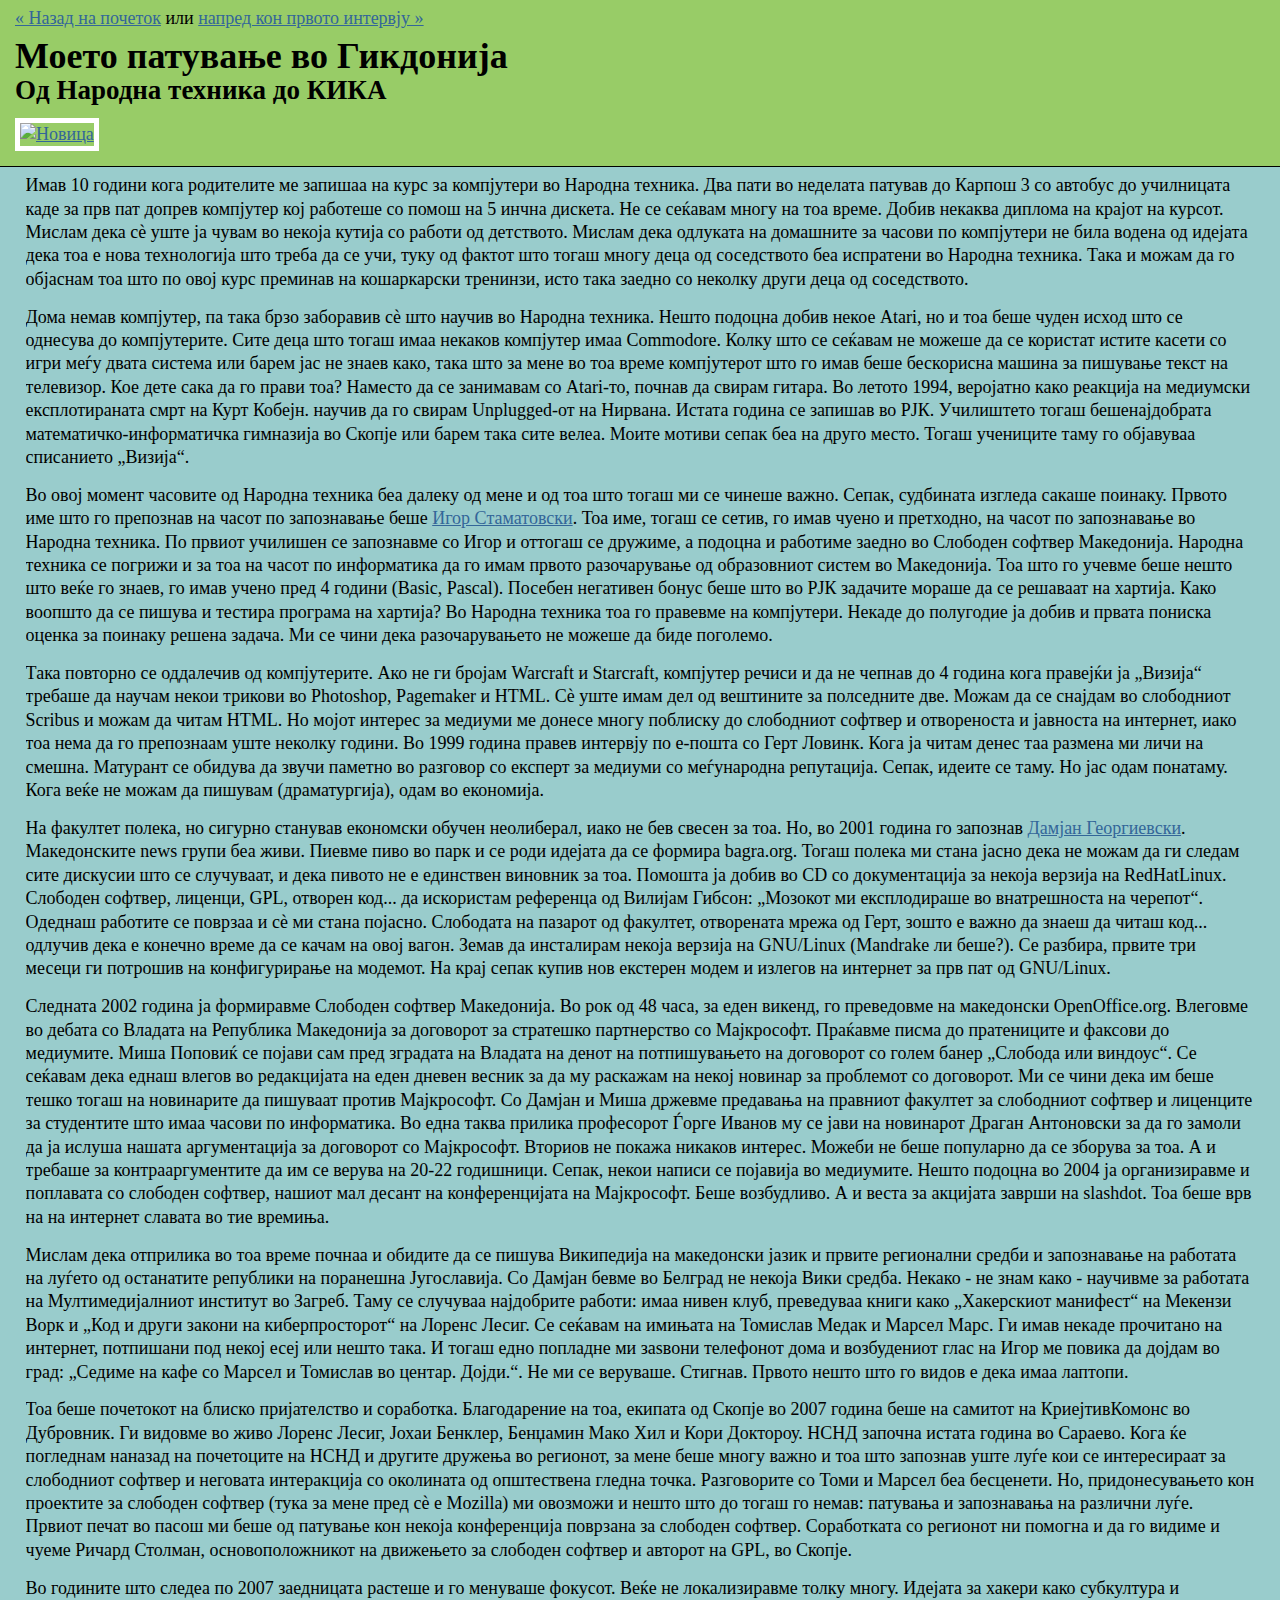
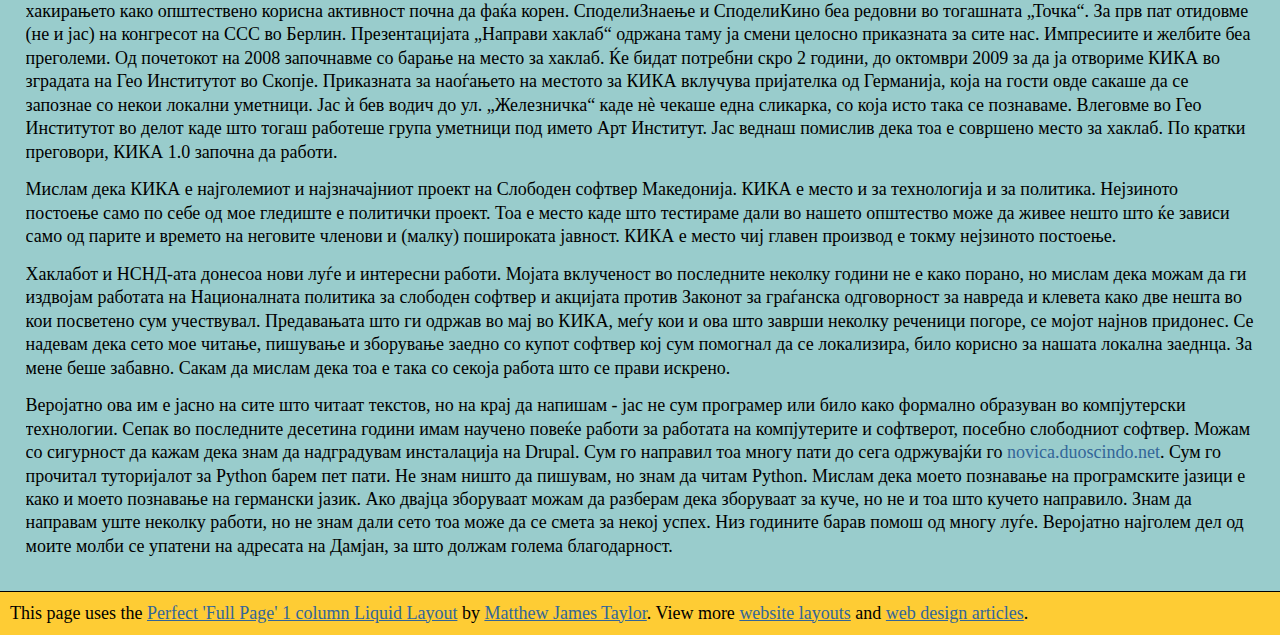
==== commit c4f87a7a: "Merge 5f07396e339a9df17070ddb8d47058163769f5a0 into 7fb7b6ab67676e1644c3519b7fc49b4338457a58" ====
--- a/00.html
+++ b/00.html
@@ -1,13 +1,13 @@
-<!DOCTYPE html PUBLIC "-//W3C//DTD XHTML 1.0 Strict//EN" "http://www.w3.org/TR/xhtml1/DTD/xhtml1-strict.dtd">
-<html xmlns="http://www.w3.org/1999/xhtml" xml:lang="mk"><head>
-<title>Моето патување во Гикдонија - Oд Народна техника до КИКА</title>
-<meta http-equiv="Content-Type" content="text/html; charset=UTF-8">
-<meta name="description" content="Моето патување во Гикдонија - Oд Народна техника до КИКА">
-<meta name="keywords" content="Моето патување во Гикдонија - Oд Народна техника до КИКА">
-<meta name="robots" content="index, follow">
-<!--- <link rel="shortcut icon" href="http://matthewjamestaylor.com/favicon.ico" type="image/x-icon"> --->
-<link rel="stylesheet" type="text/css" href="css/single_style.css" media="screen" />
-	
+<!DOCTYPE html>
+<html lang="mk">
+<head>
+  <title>Моето патување во Гикдонија - Oд Народна техника до КИКА</title>
+  <meta http-equiv="Content-Type" content="text/html; charset=UTF-8">
+  <meta name="description" content="Моето патување во Гикдонија - Oд Народна техника до КИКА">
+  <meta name="keywords" content="Моето патување во Гикдонија - Oд Народна техника до КИКА">
+  <meta name="robots" content="index, follow">
+  <!--- <link rel="shortcut icon" href="http://matthewjamestaylor.com/favicon.ico" type="image/x-icon"> --->
+  <link rel="stylesheet" type="text/css" href="css/single_style.css" media="screen" />
 </head>
 <body>
 
--- a/css/single_style.css
+++ b/css/single_style.css
@@ -1,149 +1,149 @@
 /* General styles */
 body {
-		margin:0;
-		padding:0;
-		border:0;			/* This removes the border around the viewport in old versions of IE */
-		width:100%;
-		background:#98CC67;
-		min-width:600px;		/* Minimum width of layout - remove line if not required */
-						/* The min-width property does not work in old versions of Internet Explorer */
-		font-size:90%;
-	}
-	a {
-		color:#369;
-	}
-	a:hover {
-		color:#fff;
-		background:#369;
-		text-decoration:none;
-	}
-	h1, h2, h3 {
-		margin:.8em 0 .2em 0;
-		padding:0;
-	}
-	p {
-		margin:.4em 0 .8em 0;
-		padding:0;
-	}
-	img {
-		margin:10px 0 5px;
-	}
-	/* Header styles */
-	#header {
-		clear:both;
-		float:left;
-		width:100%;
-	}
-	#header {
-		border-bottom:1px solid #000;
-	}
-	#header p,
-	#header h1,
-        #header h2,
-	#header h3 {
-		padding:.4em 15px 0 15px;
-		margin:0;
-	}
-	#header ul {
-		clear:left;
-		float:left;
-		width:100%;
-		list-style:none;
-		margin:10px 0 0 0;
-		padding:0;
-	}
-	#header ul li {
-		display:inline;
-		list-style:none;
-		margin:0;
-		padding:0;
-	}
-	#header ul li a {
-		display:block;
-		float:left;
-		margin:0 0 0 1px;
-		padding:3px 10px;
-		text-align:center;
-		background:#eee;
-		color:#000;
-		text-decoration:none;
-		position:relative;
-		left:15px;
-		line-height:1.3em;
-	}
-	#header ul li a:hover {
-		background:#369;
-		color:#fff;
-	}
-	#header ul li a.active,
-	#header ul li a.active:hover {
-		color:#fff;
-		background:#000;
-		font-weight:bold;
-	}
-	#header ul li a span {
-		display:block;
-	}
-        /*added stuff */
-        #header img {
-            border:5px;
-            border-style:solid;
-            border-color:#fff;
-            margin:15px;
-            }
-	/* 'widths' sub menu */
-	#layoutdims {
-		clear:both;
-		background:#eee;
-		border-top:4px solid #000;
-		margin:0;
-		padding:6px 15px !important;
-		text-align:right;
-	}
-	/* column container */
-	.colmask {
-		position:relative;	/* This fixes the IE7 overflow hidden bug */
-		clear:both;
-		float:left;
-		width:100%;			/* width of whole page */
-		overflow:hidden;		/* This chops off any overhanging divs */
-	}
-	/* common column settings */
-	.colright,
-	.colmid,
-	.colleft {
-		float:left;
-		width:100%;
-		position:relative;
-	}
-	.col1,
-	.col2,
-	.col3 {
-		float:left;
-		position:relative;
-		padding:0 0 1em 0;
-		overflow:hidden;
-	}
-	/* Full page settings */
-	.fullpage {
-		background:#99CCCC;		/* page background colour */
-	}
-	.fullpage .col1 {
-		width:96%;			/* page width minus left and right padding */
-		left:2%;			/* page left padding */
-	}
-	/* Footer styles */
-	#footer {
-		clear:both;
-		float:left;
-		width:100%;
-		border-top:1px solid #000;
-                background:#FECC34;
-	}
-	#footer p {
-		padding:10px;
-		margin:0;
-	}
-	
-	/* --> */
-	
+  margin:0;
+  padding:0;
+  border:0; /* This removes the border around the viewport in old versions of IE */
+  width:100%;
+  background:#98CC67;
+  min-width:600px; /* Minimum width of layout - remove line if not required */
+  font-size:18px;
+  line-height: 130%;
+}
+a {
+  color:#369;
+}
+a:hover {
+  color:#fff;
+  background:#369;
+  text-decoration:none;
+}
+h1, h2, h3 {
+  margin:.8em 0 .2em 0;
+  padding:0;
+}
+p {
+  margin:.4em 0 .8em 0;
+  padding:0;
+}
+img {
+  margin:10px 0 5px;
+}
+/* Header styles */
+#header {
+  clear:both;
+  float:left;
+  width:100%;
+}
+#header {
+  border-bottom:1px solid #000;
+}
+#header p,
+#header h1,
+#header h2,
+#header h3 {
+  padding:.4em 15px 0 15px;
+  margin:0;
+}
+#header ul {
+  clear:left;
+  float:left;
+  width:100%;
+  list-style:none;
+  margin:10px 0 0 0;
+  padding:0;
+}
+#header ul li {
+  display:inline;
+  list-style:none;
+  margin:0;
+  padding:0;
+}
+#header ul li a {
+  display:block;
+  float:left;
+  margin:0 0 0 1px;
+  padding:3px 10px;
+  text-align:center;
+  background:#eee;
+  color:#000;
+  text-decoration:none;
+  position:relative;
+  left:15px;
+  line-height:1.3em;
+}
+#header ul li a:hover {
+  background:#369;
+  color:#fff;
+}
+#header ul li a.active,
+#header ul li a.active:hover {
+  color:#fff;
+  background:#000;
+  font-weight:bold;
+}
+#header ul li a span {
+  display:block;
+}
+/*added stuff */
+#header img {
+  border:5px;
+  border-style:solid;
+  border-color:#fff;
+  margin:15px;
+}
+/* 'widths' sub menu */
+#layoutdims {
+  clear:both;
+  background:#eee;
+  border-top:4px solid #000;
+  margin:0;
+  padding:6px 15px !important;
+  text-align:right;
+}
+/* column container */
+.colmask {
+  position:relative;	/* This fixes the IE7 overflow hidden bug */
+  clear:both;
+  float:left;
+  width:100%;			/* width of whole page */
+  overflow:hidden;		/* This chops off any overhanging divs */
+}
+/* common column settings */
+.colright,
+.colmid,
+.colleft {
+  float:left;
+  width:100%;
+  position:relative;
+}
+.col1,
+.col2,
+.col3 {
+  float:left;
+  position:relative;
+  padding:0 0 1em 0;
+  overflow:hidden;
+}
+/* Full page settings */
+.fullpage {
+  background:#99CCCC;		/* page background colour */
+}
+.fullpage .col1 {
+  width:96%;			/* page width minus left and right padding */
+  left:2%;			/* page left padding */
+}
+/* Footer styles */
+#footer {
+  clear:both;
+  float:left;
+  width:100%;
+  border-top:1px solid #000;
+  background:#FECC34;
+}
+#footer p {
+  padding:10px;
+  margin:0;
+}
+
+/* --> */
+
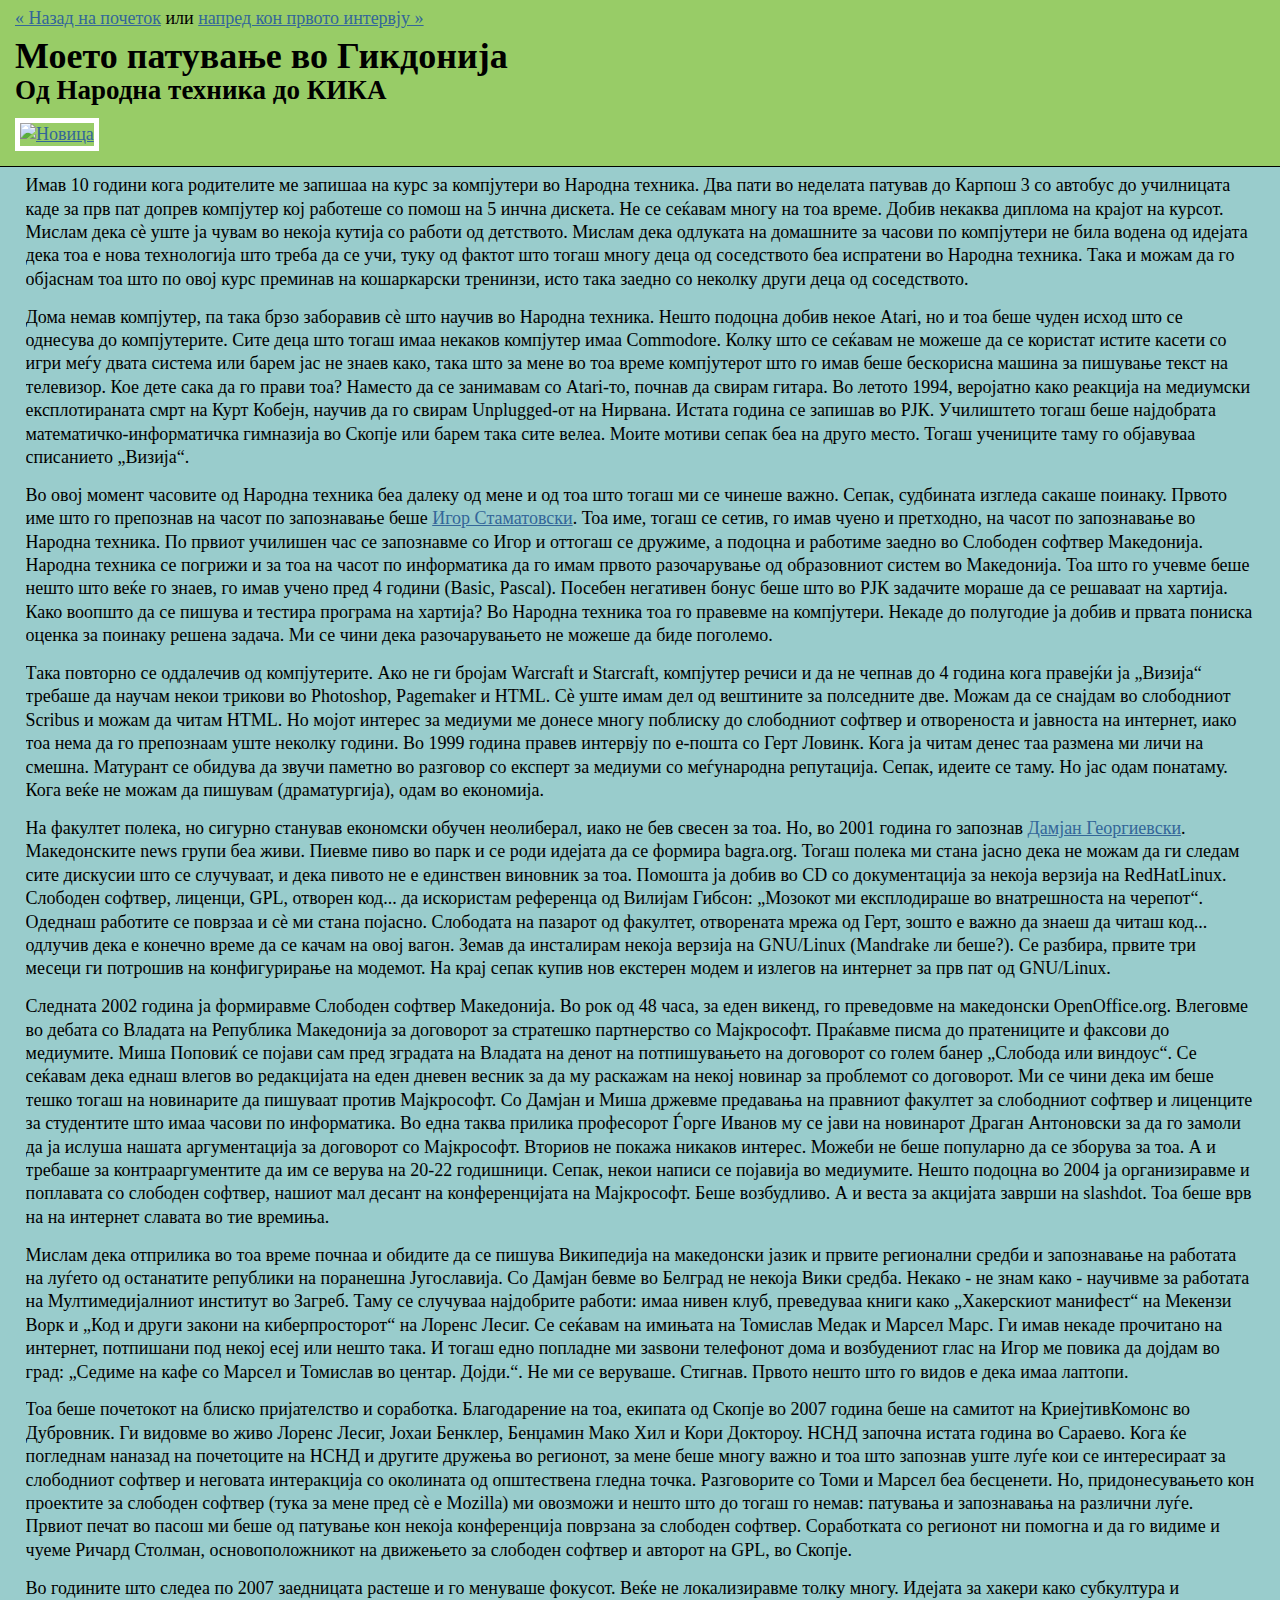
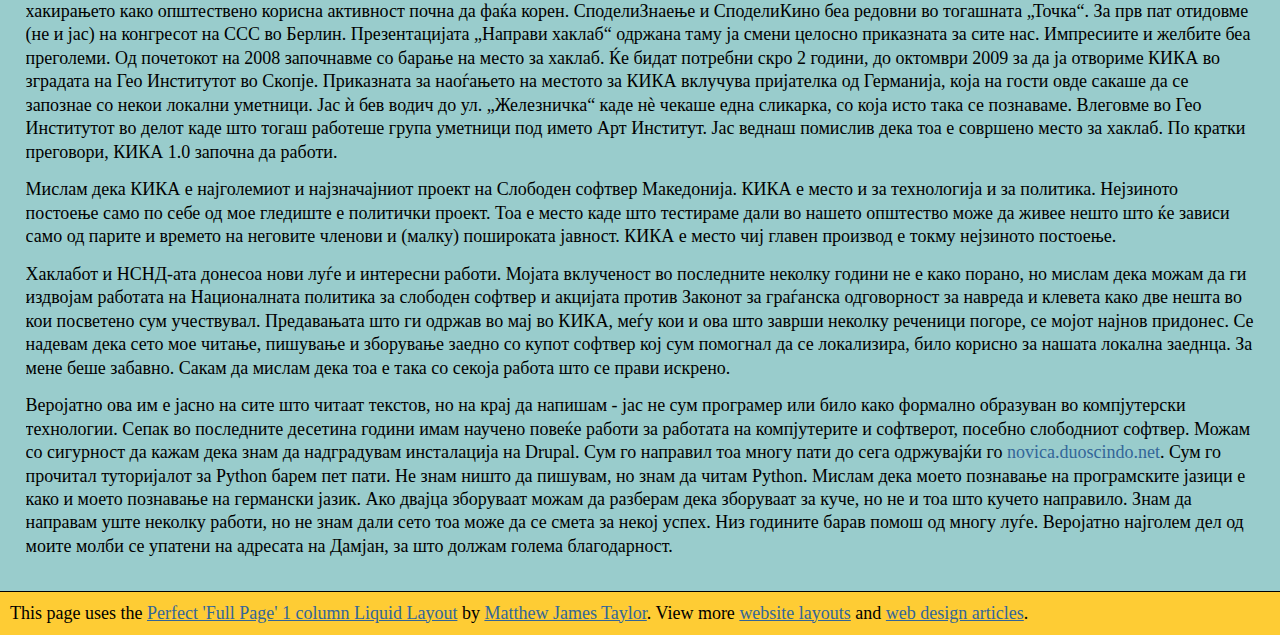
==== commit 4d82b3c7: "modified:   00.html 	new file:   lugje/nicer2.com.png 	new file:   lugje/twitter.com.markododa.png 	" ====
--- a/00.html
+++ b/00.html
@@ -24,9 +24,9 @@
 
 <p>Имав 10 години кога родителите ме запишаа на курс за компјутери во Народна техника. Два пати во неделата патував до Карпош 3 со автобус до училницата каде за прв пат допрев компјутер кој работеше со помош на 5 инчна дискета. Не се сеќавам многу на тоа време. Добив некаква диплома на крајот на курсот. Мислам дека сѐ уште ја чувам во некоја кутија со работи од детството. Мислам дека одлуката на домашните за часови по компјутери не била водена од идејата дека тоа е нова технологија што треба да се учи, туку од фактот што тогаш многу деца од соседството беа испратени во Народна техника. Така и можам да го објаснам тоа што по овој курс преминав на кошаркарски тренинзи, исто така заедно со неколку други деца од соседството.</p>
 
-<p>Дома немав компјутер, па така брзо заборавив сѐ што научив во Народна техника. Нешто подоцна добив некое Atari, но и тоа беше чуден исход што се однесува до компјутерите. Сите деца што тогаш имаа некаков компјутер имаа Commodore. Колку што се сеќавам не можеше да се користат истите касети со игри меѓу двата система или барем јас не знаев како, така што за мене во тоа време компјутерот што го имав беше бескорисна машина за пишување текст на телевизор. Кое дете сака да го прави тоа? Наместо да се занимавам со Atari-то, почнав да свирам гитара. Во летото 1994, веројатно како реакција на медиумски експлотираната смрт на Курт Кобејн. научив да го свирам Unplugged-от на Нирвана. Истата година се запишав во РЈК. Училиштето тогаш бешенајдобрата математичко-информатичка гимназија во Скопје или барем така сите велеа. Моите мотиви сепак беа на друго место. Тогаш учениците таму го објавуваа списанието „Визија“.</p>
+<p>Дома немав компјутер, па така брзо заборавив сѐ што научив во Народна техника. Нешто подоцна добив некое Atari, но и тоа беше чуден исход што се однесува до компјутерите. Сите деца што тогаш имаа некаков компјутер имаа Commodore. Колку што се сеќавам не можеше да се користат истите касети со игри меѓу двата система или барем јас не знаев како, така што за мене во тоа време компјутерот што го имав беше бескорисна машина за пишување текст на телевизор. Кое дете сака да го прави тоа? Наместо да се занимавам со Atari-то, почнав да свирам гитара. Во летото 1994, веројатно како реакција на медиумски експлотираната смрт на Курт Кобејн, научив да го свирам Unplugged-от на Нирвана. Истата година се запишав во РЈК. Училиштето тогаш беше најдобрата математичко-информатичка гимназија во Скопје или барем така сите велеа. Моите мотиви сепак беа на друго место. Тогаш учениците таму го објавуваа списанието „Визија“.</p>
 
-<p>Во овој момент часовите од Народна техника беа далеку од мене и од тоа што тогаш ми се чинеше важно. Сепак, судбината изгледа сакаше поинаку. Првото име што го препознав на часот по запознавање беше <a href="http://geekslogs.spodeli.org/05.html">Игор Стаматовски</a>. Тоа име, тогаш се сетив,  го имав чуено и претходно, на часот по запознавање во Народна техника. По првиот училишен се запознавме со Игор и оттогаш се дружиме, а подоцна и работиме заедно во Слободен софтвер Македонија. Народна техника се погрижи и за тоа на часот по информатика да го имам првото разочарување од образовниот систем во Македонија. Тоа што го учевме беше нешто што веќе го знаев, го имав учено пред 4 години (Basic, Pascal). Посебен негативен бонус беше што во РЈК задачите мораше да се решаваат на хартија. Како воопшто да се пишува и тестира програма на хартија? Во Народна техника тоа го правевме на компјутери. Некаде до полугодие ја добив и првата пониска оценка за поинаку решена задача. Ми се чини дека разочарувањето не можеше да биде поголемо. </p>
+<p>Во овој момент часовите од Народна техника беа далеку од мене и од тоа што тогаш ми се чинеше важно. Сепак, судбината изгледа сакаше поинаку. Првото име што го препознав на часот по запознавање беше <a href="http://geekslogs.spodeli.org/05.html">Игор Стаматовски</a>. Тоа име, тогаш се сетив,  го имав чуено и претходно, на часот по запознавање во Народна техника. По првиот училишен час се запознавме со Игор и оттогаш се дружиме, а подоцна и работиме заедно во Слободен софтвер Македонија. Народна техника се погрижи и за тоа на часот по информатика да го имам првото разочарување од образовниот систем во Македонија. Тоа што го учевме беше нешто што веќе го знаев, го имав учено пред 4 години (Basic, Pascal). Посебен негативен бонус беше што во РЈК задачите мораше да се решаваат на хартија. Како воопшто да се пишува и тестира програма на хартија? Во Народна техника тоа го правевме на компјутери. Некаде до полугодие ја добив и првата пониска оценка за поинаку решена задача. Ми се чини дека разочарувањето не можеше да биде поголемо. </p>
 
 <p>Така повторно се оддалечив од компјутерите. Ако не ги бројам Warcraft и Starcraft, компјутер речиси и да не чепнав до 4 година кога правејќи ја „Визија“ требаше да научам некои трикови во Photoshop, Pagemaker и HTML. Сѐ уште имам дел од вештините за полседните две. Можам да се снајдам во слободниот Scribus и можам да читам HTML. Но мојот интерес за медиуми ме донесе многу поблиску до слободниот софтвер и отвореноста и јавноста на интернет, иако тоа нема да го препознаам уште неколку години. Во 1999 година правев интервју по е-пошта со Герт Ловинк. Кога ја читам денес таа размена ми личи на смешна. Матурант се обидува да звучи паметно во разговор со експерт за медиуми со меѓународна репутација. Сепак, идеите се таму. Но јас одам понатаму. Кога веќе не можам да пишувам (драматургија), одам во економија.</p>
 
